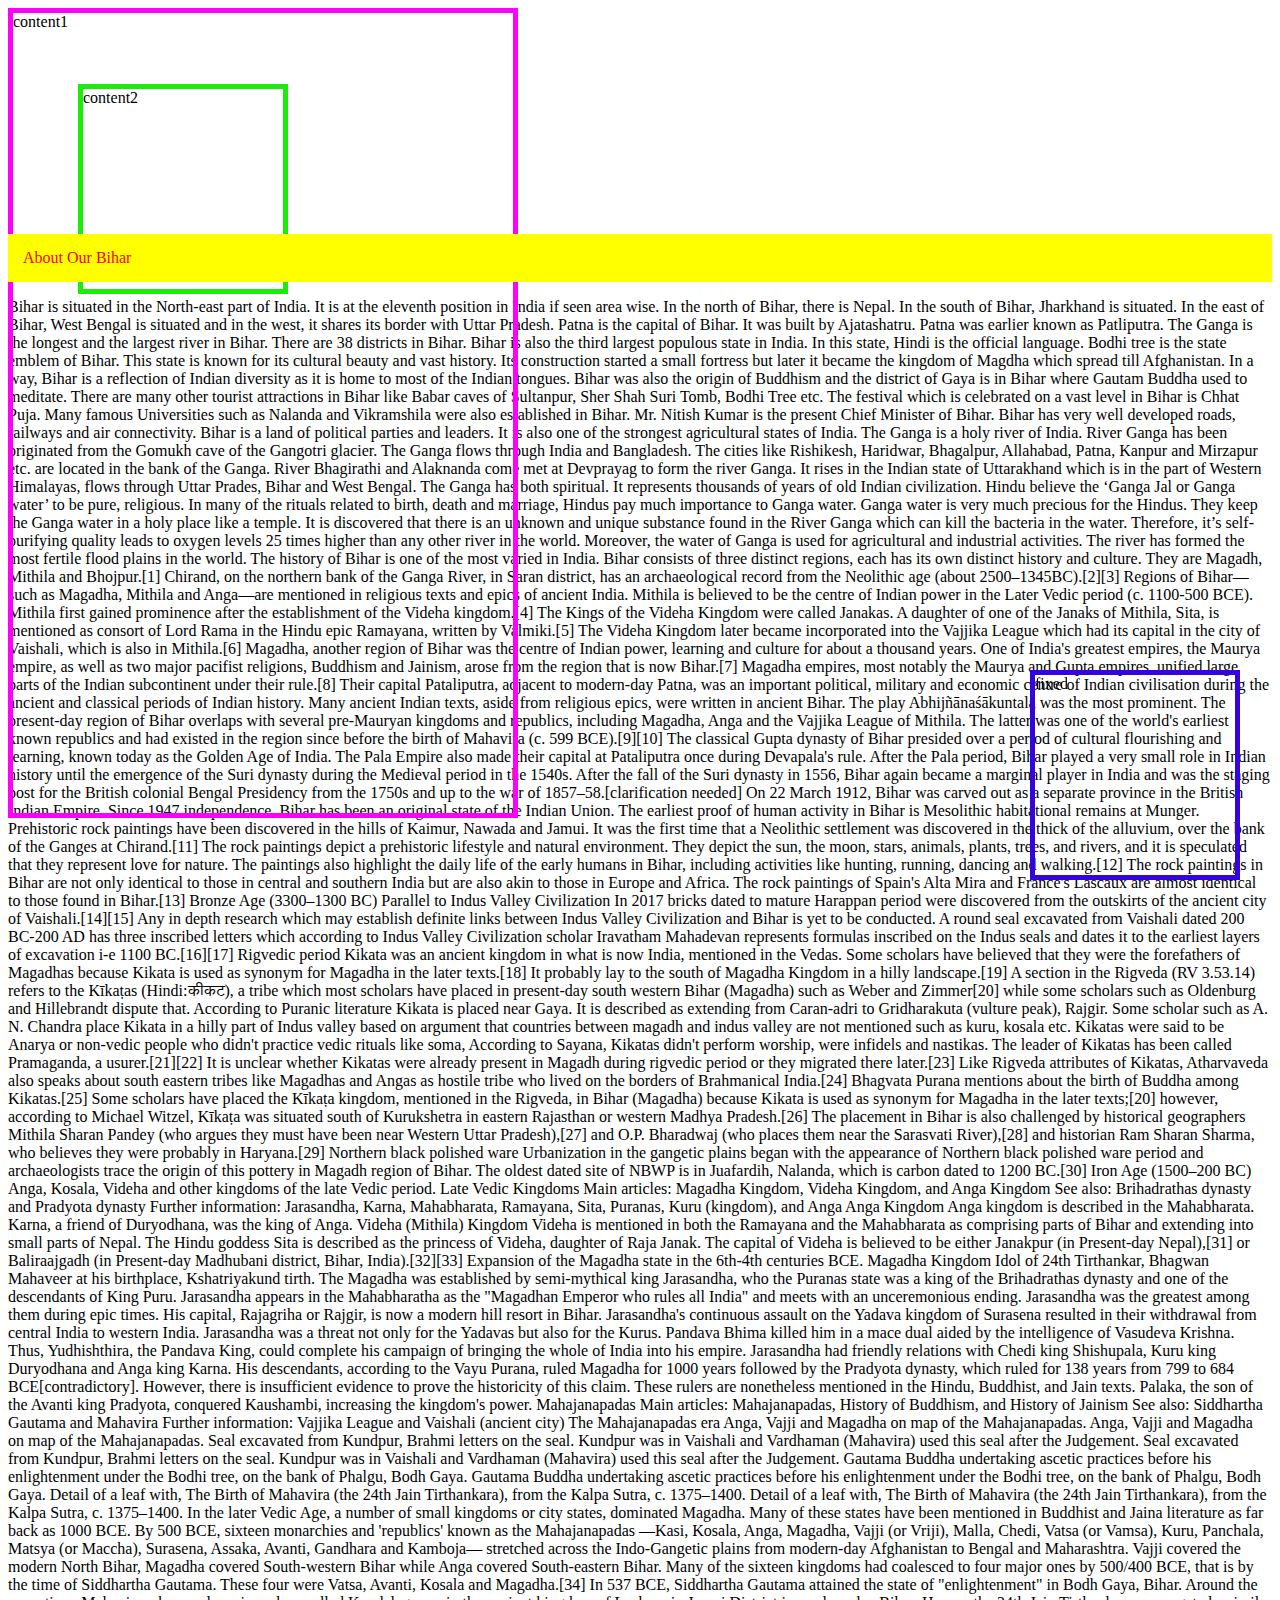
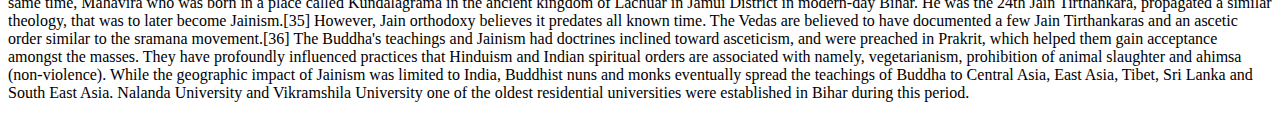
==== index.html @ ee97537b "Add files via upload" ====
<!DOCTYPE html>
<html lang="en">
<head>
    <meta charset="UTF-8">
    <meta http-equiv="X-UA-Compatible" content="IE=edge">
    <meta name="viewport" content="width=device-width, initial-scale=1.0">
    <title>Content Relative</title>
    <style>
        div.relative{
    width: 500px;
    height: 800px;
    border: 5px solid rgb(255, 0, 255);
   position: absolute;
}
div.absolute{
        width: 200px;
        height: 200px;
        border: 5px solid rgb(28, 236, 9);
        position: relative;
        top: 76px;
        left: 70px;
    }

    div.fixed{
        position: fixed;
        bottom: 20px;
        right: 40px;
        width: 200px;
        height: 200px;
        border: 5px solid rgb(51, 4, 223);
    } 

    p.sticky
    {
        background-color:yellow ;
        color:red;
        padding:15px;
        top:0px;
        position: sticky;
    
    </style>
   
</head>
<body>
    <div class="relative">content1</div>
    <div class="absolute">content2</div>
    <div class="fixed">fixed</div>
    <p class="sticky">About Our Bihar</p>
    <p>Bihar is situated in the North-east part of India. It is at the eleventh position in India if seen area wise. In the north of Bihar, there is Nepal. In the south of Bihar, Jharkhand is situated. In the east of Bihar, West Bengal is situated and in the west, it shares its border with Uttar Pradesh.

        Patna is the capital of Bihar. It was built by Ajatashatru. Patna was earlier known as Patliputra. The Ganga is the longest and the largest river in Bihar. There are 38 districts in Bihar.
        
        Bihar is also the third largest populous state in India. In this state, Hindi is the official language. Bodhi tree is the state emblem of Bihar. This state is known for its cultural beauty and vast history. Its construction started a small fortress but later it became the kingdom of Magdha which spread till Afghanistan.
        
        In a way, Bihar is a reflection of Indian diversity as it is home to most of the Indian tongues. Bihar was also the origin of Buddhism and the district of Gaya is in Bihar where Gautam Buddha used to meditate. There are many other tourist attractions in Bihar like Babar caves of Sultanpur, Sher Shah Suri Tomb, Bodhi Tree etc.
        
        The festival which is celebrated on a vast level in Bihar is Chhat Puja. Many famous Universities such as Nalanda and Vikramshila were also established in Bihar. Mr. Nitish Kumar is the present Chief Minister of Bihar.
        
        Bihar has very well developed roads, railways and air connectivity. Bihar is a land of political parties and leaders. It is also one of the strongest agricultural states of India.
        
        The Ganga is a holy river of India. River Ganga has been originated from the Gomukh cave of the Gangotri glacier.

The Ganga flows through India and Bangladesh. The cities like Rishikesh, Haridwar, Bhagalpur, Allahabad, Patna, Kanpur and Mirzapur etc. are located in the bank of the Ganga.

River Bhagirathi and Alaknanda come met at Devprayag to form the river Ganga. It rises in the Indian state of Uttarakhand which is in the part of Western Himalayas, flows through Uttar Prades, Bihar and West Bengal.

The Ganga has both spiritual. It represents thousands of years of old Indian civilization. Hindu believe the ‘Ganga Jal or Ganga water’ to be pure, religious. In many of the rituals related to birth, death and marriage, Hindus pay much importance to Ganga water. Ganga water is very much precious for the Hindus. They keep the Ganga water in a holy place like a temple.

It is discovered that there is an unknown and unique substance found in the River Ganga which can kill the bacteria in the water. Therefore, it’s self-purifying quality leads to oxygen levels 25 times higher than any other river in the world.

Moreover, the water of Ganga is used for agricultural and industrial activities. The river has formed the most fertile flood plains in the world.
The history of Bihar is one of the most varied in India. Bihar consists of three distinct regions, each has its own distinct history and culture. They are Magadh, Mithila and Bhojpur.[1] Chirand, on the northern bank of the Ganga River, in Saran district, has an archaeological record from the Neolithic age (about 2500–1345BC).[2][3] Regions of Bihar—such as Magadha, Mithila and Anga—are mentioned in religious texts and epics of ancient India. Mithila is believed to be the centre of Indian power in the Later Vedic period (c. 1100-500 BCE). Mithila first gained prominence after the establishment of the Videha kingdom.[4] The Kings of the Videha Kingdom were called Janakas. A daughter of one of the Janaks of Mithila, Sita, is mentioned as consort of Lord Rama in the Hindu epic Ramayana, written by Valmiki.[5] The Videha Kingdom later became incorporated into the Vajjika League which had its capital in the city of Vaishali, which is also in Mithila.[6]

Magadha, another region of Bihar was the centre of Indian power, learning and culture for about a thousand years. One of India's greatest empires, the Maurya empire, as well as two major pacifist religions, Buddhism and Jainism, arose from the region that is now Bihar.[7] Magadha empires, most notably the Maurya and Gupta empires, unified large parts of the Indian subcontinent under their rule.[8] Their capital Pataliputra, adjacent to modern-day Patna, was an important political, military and economic centre of Indian civilisation during the ancient and classical periods of Indian history. Many ancient Indian texts, aside from religious epics, were written in ancient Bihar. The play Abhijñānaśākuntala was the most prominent.

The present-day region of Bihar overlaps with several pre-Mauryan kingdoms and republics, including Magadha, Anga and the Vajjika League of Mithila. The latter was one of the world's earliest known republics and had existed in the region since before the birth of Mahavira (c. 599 BCE).[9][10] The classical Gupta dynasty of Bihar presided over a period of cultural flourishing and learning, known today as the Golden Age of India.

The Pala Empire also made their capital at Pataliputra once during Devapala's rule. After the Pala period, Bihar played a very small role in Indian history until the emergence of the Suri dynasty during the Medieval period in the 1540s. After the fall of the Suri dynasty in 1556, Bihar again became a marginal player in India and was the staging post for the British colonial Bengal Presidency from the 1750s and up to the war of 1857–58.[clarification needed] On 22 March 1912, Bihar was carved out as a separate province in the British Indian Empire. Since 1947 independence, Bihar has been an original state of the Indian Union. The earliest proof of human activity in Bihar is Mesolithic habitational remains at Munger.

Prehistoric rock paintings have been discovered in the hills of Kaimur, Nawada and Jamui. It was the first time that a Neolithic settlement was discovered in the thick of the alluvium, over the bank of the Ganges at Chirand.[11] The rock paintings depict a prehistoric lifestyle and natural environment. They depict the sun, the moon, stars, animals, plants, trees, and rivers, and it is speculated that they represent love for nature. The paintings also highlight the daily life of the early humans in Bihar, including activities like hunting, running, dancing and walking.[12] The rock paintings in Bihar are not only identical to those in central and southern India but are also akin to those in Europe and Africa. The rock paintings of Spain's Alta Mira and France's Lascaux are almost identical to those found in Bihar.[13]

Bronze Age (3300–1300 BC)
Parallel to Indus Valley Civilization
In 2017 bricks dated to mature Harappan period were discovered from the outskirts of the ancient city of Vaishali.[14][15] Any in depth research which may establish definite links between Indus Valley Civilization and Bihar is yet to be conducted. A round seal excavated from Vaishali dated 200 BC-200 AD has three inscribed letters which according to Indus Valley Civilization scholar Iravatham Mahadevan represents formulas inscribed on the Indus seals and dates it to the earliest layers of excavation i-e 1100 BC.[16][17]

Rigvedic period
Kikata was an ancient kingdom in what is now India, mentioned in the Vedas. Some scholars have believed that they were the forefathers of Magadhas because Kikata is used as synonym for Magadha in the later texts.[18] It probably lay to the south of Magadha Kingdom in a hilly landscape.[19] A section in the Rigveda (RV 3.53.14) refers to the Kīkaṭas (Hindi:कीकट), a tribe which most scholars have placed in present-day south western Bihar (Magadha) such as Weber and Zimmer[20] while some scholars such as Oldenburg and Hillebrandt dispute that. According to Puranic literature Kikata is placed near Gaya. It is described as extending from Caran-adri to Gridharakuta (vulture peak), Rajgir. Some scholar such as A. N. Chandra place Kikata in a hilly part of Indus valley based on argument that countries between magadh and indus valley are not mentioned such as kuru, kosala etc. Kikatas were said to be Anarya or non-vedic people who didn't practice vedic rituals like soma, According to Sayana, Kikatas didn't perform worship, were infidels and nastikas. The leader of Kikatas has been called Pramaganda, a usurer.[21][22] It is unclear whether Kikatas were already present in Magadh during rigvedic period or they migrated there later.[23] Like Rigveda attributes of Kikatas, Atharvaveda also speaks about south eastern tribes like Magadhas and Angas as hostile tribe who lived on the borders of Brahmanical India.[24] Bhagvata Purana mentions about the birth of Buddha among Kikatas.[25]  

Some scholars have placed the Kīkaṭa kingdom, mentioned in the Rigveda, in Bihar (Magadha) because Kikata is used as synonym for Magadha in the later texts;[20] however, according to Michael Witzel, Kīkaṭa was situated south of Kurukshetra in eastern Rajasthan or western Madhya Pradesh.[26] The placement in Bihar is also challenged by historical geographers Mithila Sharan Pandey (who argues they must have been near Western Uttar Pradesh),[27] and O.P. Bharadwaj (who places them near the Sarasvati River),[28] and historian Ram Sharan Sharma, who believes they were probably in Haryana.[29]

Northern black polished ware
Urbanization in the gangetic plains began with the appearance of Northern black polished ware period and archaeologists trace the origin of this pottery in Magadh region of Bihar. The oldest dated site of NBWP is in Juafardih, Nalanda, which is carbon dated to 1200 BC.[30]

Iron Age (1500–200 BC)

Anga, Kosala, Videha and other kingdoms of the late Vedic period.
Late Vedic Kingdoms
Main articles: Magadha Kingdom, Videha Kingdom, and Anga Kingdom
See also: Brihadrathas dynasty and Pradyota dynasty
Further information: Jarasandha, Karna, Mahabharata, Ramayana, Sita, Puranas, Kuru (kingdom), and Anga
Anga Kingdom
Anga kingdom is described in the Mahabharata. Karna, a friend of Duryodhana, was the king of Anga.

Videha (Mithila) Kingdom
Videha is mentioned in both the Ramayana and the Mahabharata as comprising parts of Bihar and extending into small parts of Nepal. The Hindu goddess Sita is described as the princess of Videha, daughter of Raja Janak. The capital of Videha is believed to be either Janakpur (in Present-day Nepal),[31] or Baliraajgadh (in Present-day Madhubani district, Bihar, India).[32][33]


Expansion of the Magadha state in the 6th-4th centuries BCE.
Magadha Kingdom

Idol of 24th Tirthankar, Bhagwan Mahaveer at his birthplace, Kshatriyakund tirth.
The Magadha was established by semi-mythical king Jarasandha, who the Puranas state was a king of the Brihadrathas dynasty and one of the descendants of King Puru. Jarasandha appears in the Mahabharatha as the "Magadhan Emperor who rules all India" and meets with an unceremonious ending. Jarasandha was the greatest among them during epic times. His capital, Rajagriha or Rajgir, is now a modern hill resort in Bihar. Jarasandha's continuous assault on the Yadava kingdom of Surasena resulted in their withdrawal from central India to western India. Jarasandha was a threat not only for the Yadavas but also for the Kurus. Pandava Bhima killed him in a mace dual aided by the intelligence of Vasudeva Krishna.

Thus, Yudhishthira, the Pandava King, could complete his campaign of bringing the whole of India into his empire. Jarasandha had friendly relations with Chedi king Shishupala, Kuru king Duryodhana and Anga king Karna. His descendants, according to the Vayu Purana, ruled Magadha for 1000 years followed by the Pradyota dynasty, which ruled for 138 years from 799 to 684 BCE[contradictory]. However, there is insufficient evidence to prove the historicity of this claim. These rulers are nonetheless mentioned in the Hindu, Buddhist, and Jain texts. Palaka, the son of the Avanti king Pradyota, conquered Kaushambi, increasing the kingdom's power.

Mahajanapadas
Main articles: Mahajanapadas, History of Buddhism, and History of Jainism
See also: Siddhartha Gautama and Mahavira
Further information: Vajjika League and Vaishali (ancient city)
The Mahajanapadas era
Anga, Vajji and Magadha on map of the Mahajanapadas.
Anga, Vajji and Magadha on map of the Mahajanapadas.

 
Seal excavated from Kundpur, Brahmi letters on the seal. Kundpur was in Vaishali and Vardhaman (Mahavira) used this seal after the Judgement.
Seal excavated from Kundpur, Brahmi letters on the seal. Kundpur was in Vaishali and Vardhaman (Mahavira) used this seal after the Judgement.

Gautama Buddha undertaking ascetic practices before his enlightenment under the Bodhi tree, on the bank of Phalgu, Bodh Gaya.
Gautama Buddha undertaking ascetic practices before his enlightenment under the Bodhi tree, on the bank of Phalgu, Bodh Gaya.

 
Detail of a leaf with, The Birth of Mahavira (the 24th Jain Tirthankara), from the Kalpa Sutra, c. 1375–1400.
Detail of a leaf with, The Birth of Mahavira (the 24th Jain Tirthankara), from the Kalpa Sutra, c. 1375–1400.

In the later Vedic Age, a number of small kingdoms or city states, dominated Magadha. Many of these states have been mentioned in Buddhist and Jaina literature as far back as 1000 BCE. By 500 BCE, sixteen monarchies and 'republics' known as the Mahajanapadas —Kasi, Kosala, Anga, Magadha, Vajji (or Vriji), Malla, Chedi, Vatsa (or Vamsa), Kuru, Panchala, Matsya (or Maccha), Surasena, Assaka, Avanti, Gandhara and Kamboja— stretched across the Indo-Gangetic plains from modern-day Afghanistan to Bengal and Maharashtra. Vajji covered the modern North Bihar, Magadha covered South-western Bihar while Anga covered South-eastern Bihar. Many of the sixteen kingdoms had coalesced to four major ones by 500/400 BCE, that is by the time of Siddhartha Gautama. These four were Vatsa, Avanti, Kosala and Magadha.[34] In 537 BCE, Siddhartha Gautama attained the state of "enlightenment" in Bodh Gaya, Bihar. Around the same time, Mahavira who was born in a place called Kundalagrama in the ancient kingdom of Lachuar in Jamui District in modern-day Bihar. He was the 24th Jain Tirthankara, propagated a similar theology, that was to later become Jainism.[35] However, Jain orthodoxy believes it predates all known time. The Vedas are believed to have documented a few Jain Tirthankaras and an ascetic order similar to the sramana movement.[36] The Buddha's teachings and Jainism had doctrines inclined toward asceticism, and were preached in Prakrit, which helped them gain acceptance amongst the masses. They have profoundly influenced practices that Hinduism and Indian spiritual orders are associated with namely, vegetarianism, prohibition of animal slaughter and ahimsa (non-violence).

While the geographic impact of Jainism was limited to India, Buddhist nuns and monks eventually spread the teachings of Buddha to Central Asia, East Asia, Tibet, Sri Lanka and South East Asia. Nalanda University and Vikramshila University one of the oldest residential universities were established in Bihar during this period.  </p>
</body>
</html>
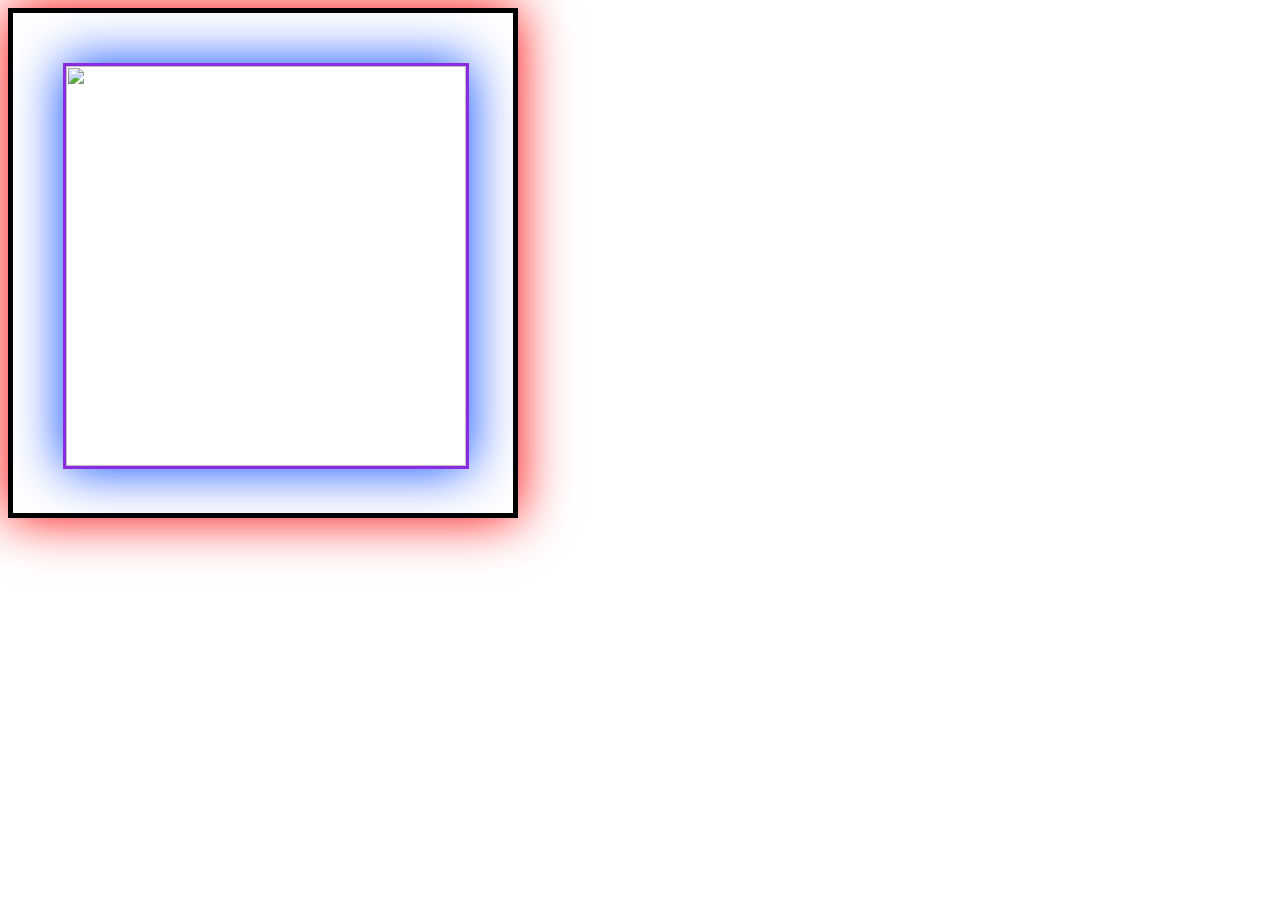
==== commit 19d2b319: "Add files via upload" ====
--- a/index.html
+++ b/index.html
@@ -4,136 +4,16 @@
     <meta charset="UTF-8">
     <meta http-equiv="X-UA-Compatible" content="IE=edge">
     <meta name="viewport" content="width=device-width, initial-scale=1.0">
-    <title>Content Relative</title>
-    <style>
-        div.relative{
-    width: 500px;
-    height: 800px;
-    border: 5px solid rgb(255, 0, 255);
-   position: absolute;
-}
-div.absolute{
-        width: 200px;
-        height: 200px;
-        border: 5px solid rgb(28, 236, 9);
-        position: relative;
-        top: 76px;
-        left: 70px;
-    }
+    <title>Photoshadaw</title>
+   <link rel="stylesheet" href="style.css">
+</head>
 
-    div.fixed{
-        position: fixed;
-        bottom: 20px;
-        right: 40px;
-        width: 200px;
-        height: 200px;
-        border: 5px solid rgb(51, 4, 223);
-    } 
+    
 
-    p.sticky
-    {
-        background-color:yellow ;
-        color:red;
-        padding:15px;
-        top:0px;
-        position: sticky;
+<body>
+    <div>
+        <img src="./photo/Amit3.jpg" height="400" width="400"/>
+    </div>
     
-    </style>
-   
-</head>
-<body>
-    <div class="relative">content1</div>
-    <div class="absolute">content2</div>
-    <div class="fixed">fixed</div>
-    <p class="sticky">About Our Bihar</p>
-    <p>Bihar is situated in the North-east part of India. It is at the eleventh position in India if seen area wise. In the north of Bihar, there is Nepal. In the south of Bihar, Jharkhand is situated. In the east of Bihar, West Bengal is situated and in the west, it shares its border with Uttar Pradesh.
-
-        Patna is the capital of Bihar. It was built by Ajatashatru. Patna was earlier known as Patliputra. The Ganga is the longest and the largest river in Bihar. There are 38 districts in Bihar.
-        
-        Bihar is also the third largest populous state in India. In this state, Hindi is the official language. Bodhi tree is the state emblem of Bihar. This state is known for its cultural beauty and vast history. Its construction started a small fortress but later it became the kingdom of Magdha which spread till Afghanistan.
-        
-        In a way, Bihar is a reflection of Indian diversity as it is home to most of the Indian tongues. Bihar was also the origin of Buddhism and the district of Gaya is in Bihar where Gautam Buddha used to meditate. There are many other tourist attractions in Bihar like Babar caves of Sultanpur, Sher Shah Suri Tomb, Bodhi Tree etc.
-        
-        The festival which is celebrated on a vast level in Bihar is Chhat Puja. Many famous Universities such as Nalanda and Vikramshila were also established in Bihar. Mr. Nitish Kumar is the present Chief Minister of Bihar.
-        
-        Bihar has very well developed roads, railways and air connectivity. Bihar is a land of political parties and leaders. It is also one of the strongest agricultural states of India.
-        
-        The Ganga is a holy river of India. River Ganga has been originated from the Gomukh cave of the Gangotri glacier.
-
-The Ganga flows through India and Bangladesh. The cities like Rishikesh, Haridwar, Bhagalpur, Allahabad, Patna, Kanpur and Mirzapur etc. are located in the bank of the Ganga.
-
-River Bhagirathi and Alaknanda come met at Devprayag to form the river Ganga. It rises in the Indian state of Uttarakhand which is in the part of Western Himalayas, flows through Uttar Prades, Bihar and West Bengal.
-
-The Ganga has both spiritual. It represents thousands of years of old Indian civilization. Hindu believe the ‘Ganga Jal or Ganga water’ to be pure, religious. In many of the rituals related to birth, death and marriage, Hindus pay much importance to Ganga water. Ganga water is very much precious for the Hindus. They keep the Ganga water in a holy place like a temple.
-
-It is discovered that there is an unknown and unique substance found in the River Ganga which can kill the bacteria in the water. Therefore, it’s self-purifying quality leads to oxygen levels 25 times higher than any other river in the world.
-
-Moreover, the water of Ganga is used for agricultural and industrial activities. The river has formed the most fertile flood plains in the world.
-The history of Bihar is one of the most varied in India. Bihar consists of three distinct regions, each has its own distinct history and culture. They are Magadh, Mithila and Bhojpur.[1] Chirand, on the northern bank of the Ganga River, in Saran district, has an archaeological record from the Neolithic age (about 2500–1345BC).[2][3] Regions of Bihar—such as Magadha, Mithila and Anga—are mentioned in religious texts and epics of ancient India. Mithila is believed to be the centre of Indian power in the Later Vedic period (c. 1100-500 BCE). Mithila first gained prominence after the establishment of the Videha kingdom.[4] The Kings of the Videha Kingdom were called Janakas. A daughter of one of the Janaks of Mithila, Sita, is mentioned as consort of Lord Rama in the Hindu epic Ramayana, written by Valmiki.[5] The Videha Kingdom later became incorporated into the Vajjika League which had its capital in the city of Vaishali, which is also in Mithila.[6]
-
-Magadha, another region of Bihar was the centre of Indian power, learning and culture for about a thousand years. One of India's greatest empires, the Maurya empire, as well as two major pacifist religions, Buddhism and Jainism, arose from the region that is now Bihar.[7] Magadha empires, most notably the Maurya and Gupta empires, unified large parts of the Indian subcontinent under their rule.[8] Their capital Pataliputra, adjacent to modern-day Patna, was an important political, military and economic centre of Indian civilisation during the ancient and classical periods of Indian history. Many ancient Indian texts, aside from religious epics, were written in ancient Bihar. The play Abhijñānaśākuntala was the most prominent.
-
-The present-day region of Bihar overlaps with several pre-Mauryan kingdoms and republics, including Magadha, Anga and the Vajjika League of Mithila. The latter was one of the world's earliest known republics and had existed in the region since before the birth of Mahavira (c. 599 BCE).[9][10] The classical Gupta dynasty of Bihar presided over a period of cultural flourishing and learning, known today as the Golden Age of India.
-
-The Pala Empire also made their capital at Pataliputra once during Devapala's rule. After the Pala period, Bihar played a very small role in Indian history until the emergence of the Suri dynasty during the Medieval period in the 1540s. After the fall of the Suri dynasty in 1556, Bihar again became a marginal player in India and was the staging post for the British colonial Bengal Presidency from the 1750s and up to the war of 1857–58.[clarification needed] On 22 March 1912, Bihar was carved out as a separate province in the British Indian Empire. Since 1947 independence, Bihar has been an original state of the Indian Union. The earliest proof of human activity in Bihar is Mesolithic habitational remains at Munger.
-
-Prehistoric rock paintings have been discovered in the hills of Kaimur, Nawada and Jamui. It was the first time that a Neolithic settlement was discovered in the thick of the alluvium, over the bank of the Ganges at Chirand.[11] The rock paintings depict a prehistoric lifestyle and natural environment. They depict the sun, the moon, stars, animals, plants, trees, and rivers, and it is speculated that they represent love for nature. The paintings also highlight the daily life of the early humans in Bihar, including activities like hunting, running, dancing and walking.[12] The rock paintings in Bihar are not only identical to those in central and southern India but are also akin to those in Europe and Africa. The rock paintings of Spain's Alta Mira and France's Lascaux are almost identical to those found in Bihar.[13]
-
-Bronze Age (3300–1300 BC)
-Parallel to Indus Valley Civilization
-In 2017 bricks dated to mature Harappan period were discovered from the outskirts of the ancient city of Vaishali.[14][15] Any in depth research which may establish definite links between Indus Valley Civilization and Bihar is yet to be conducted. A round seal excavated from Vaishali dated 200 BC-200 AD has three inscribed letters which according to Indus Valley Civilization scholar Iravatham Mahadevan represents formulas inscribed on the Indus seals and dates it to the earliest layers of excavation i-e 1100 BC.[16][17]
-
-Rigvedic period
-Kikata was an ancient kingdom in what is now India, mentioned in the Vedas. Some scholars have believed that they were the forefathers of Magadhas because Kikata is used as synonym for Magadha in the later texts.[18] It probably lay to the south of Magadha Kingdom in a hilly landscape.[19] A section in the Rigveda (RV 3.53.14) refers to the Kīkaṭas (Hindi:कीकट), a tribe which most scholars have placed in present-day south western Bihar (Magadha) such as Weber and Zimmer[20] while some scholars such as Oldenburg and Hillebrandt dispute that. According to Puranic literature Kikata is placed near Gaya. It is described as extending from Caran-adri to Gridharakuta (vulture peak), Rajgir. Some scholar such as A. N. Chandra place Kikata in a hilly part of Indus valley based on argument that countries between magadh and indus valley are not mentioned such as kuru, kosala etc. Kikatas were said to be Anarya or non-vedic people who didn't practice vedic rituals like soma, According to Sayana, Kikatas didn't perform worship, were infidels and nastikas. The leader of Kikatas has been called Pramaganda, a usurer.[21][22] It is unclear whether Kikatas were already present in Magadh during rigvedic period or they migrated there later.[23] Like Rigveda attributes of Kikatas, Atharvaveda also speaks about south eastern tribes like Magadhas and Angas as hostile tribe who lived on the borders of Brahmanical India.[24] Bhagvata Purana mentions about the birth of Buddha among Kikatas.[25]  
-
-Some scholars have placed the Kīkaṭa kingdom, mentioned in the Rigveda, in Bihar (Magadha) because Kikata is used as synonym for Magadha in the later texts;[20] however, according to Michael Witzel, Kīkaṭa was situated south of Kurukshetra in eastern Rajasthan or western Madhya Pradesh.[26] The placement in Bihar is also challenged by historical geographers Mithila Sharan Pandey (who argues they must have been near Western Uttar Pradesh),[27] and O.P. Bharadwaj (who places them near the Sarasvati River),[28] and historian Ram Sharan Sharma, who believes they were probably in Haryana.[29]
-
-Northern black polished ware
-Urbanization in the gangetic plains began with the appearance of Northern black polished ware period and archaeologists trace the origin of this pottery in Magadh region of Bihar. The oldest dated site of NBWP is in Juafardih, Nalanda, which is carbon dated to 1200 BC.[30]
-
-Iron Age (1500–200 BC)
-
-Anga, Kosala, Videha and other kingdoms of the late Vedic period.
-Late Vedic Kingdoms
-Main articles: Magadha Kingdom, Videha Kingdom, and Anga Kingdom
-See also: Brihadrathas dynasty and Pradyota dynasty
-Further information: Jarasandha, Karna, Mahabharata, Ramayana, Sita, Puranas, Kuru (kingdom), and Anga
-Anga Kingdom
-Anga kingdom is described in the Mahabharata. Karna, a friend of Duryodhana, was the king of Anga.
-
-Videha (Mithila) Kingdom
-Videha is mentioned in both the Ramayana and the Mahabharata as comprising parts of Bihar and extending into small parts of Nepal. The Hindu goddess Sita is described as the princess of Videha, daughter of Raja Janak. The capital of Videha is believed to be either Janakpur (in Present-day Nepal),[31] or Baliraajgadh (in Present-day Madhubani district, Bihar, India).[32][33]
-
-
-Expansion of the Magadha state in the 6th-4th centuries BCE.
-Magadha Kingdom
-
-Idol of 24th Tirthankar, Bhagwan Mahaveer at his birthplace, Kshatriyakund tirth.
-The Magadha was established by semi-mythical king Jarasandha, who the Puranas state was a king of the Brihadrathas dynasty and one of the descendants of King Puru. Jarasandha appears in the Mahabharatha as the "Magadhan Emperor who rules all India" and meets with an unceremonious ending. Jarasandha was the greatest among them during epic times. His capital, Rajagriha or Rajgir, is now a modern hill resort in Bihar. Jarasandha's continuous assault on the Yadava kingdom of Surasena resulted in their withdrawal from central India to western India. Jarasandha was a threat not only for the Yadavas but also for the Kurus. Pandava Bhima killed him in a mace dual aided by the intelligence of Vasudeva Krishna.
-
-Thus, Yudhishthira, the Pandava King, could complete his campaign of bringing the whole of India into his empire. Jarasandha had friendly relations with Chedi king Shishupala, Kuru king Duryodhana and Anga king Karna. His descendants, according to the Vayu Purana, ruled Magadha for 1000 years followed by the Pradyota dynasty, which ruled for 138 years from 799 to 684 BCE[contradictory]. However, there is insufficient evidence to prove the historicity of this claim. These rulers are nonetheless mentioned in the Hindu, Buddhist, and Jain texts. Palaka, the son of the Avanti king Pradyota, conquered Kaushambi, increasing the kingdom's power.
-
-Mahajanapadas
-Main articles: Mahajanapadas, History of Buddhism, and History of Jainism
-See also: Siddhartha Gautama and Mahavira
-Further information: Vajjika League and Vaishali (ancient city)
-The Mahajanapadas era
-Anga, Vajji and Magadha on map of the Mahajanapadas.
-Anga, Vajji and Magadha on map of the Mahajanapadas.
-
- 
-Seal excavated from Kundpur, Brahmi letters on the seal. Kundpur was in Vaishali and Vardhaman (Mahavira) used this seal after the Judgement.
-Seal excavated from Kundpur, Brahmi letters on the seal. Kundpur was in Vaishali and Vardhaman (Mahavira) used this seal after the Judgement.
-
-Gautama Buddha undertaking ascetic practices before his enlightenment under the Bodhi tree, on the bank of Phalgu, Bodh Gaya.
-Gautama Buddha undertaking ascetic practices before his enlightenment under the Bodhi tree, on the bank of Phalgu, Bodh Gaya.
-
- 
-Detail of a leaf with, The Birth of Mahavira (the 24th Jain Tirthankara), from the Kalpa Sutra, c. 1375–1400.
-Detail of a leaf with, The Birth of Mahavira (the 24th Jain Tirthankara), from the Kalpa Sutra, c. 1375–1400.
-
-In the later Vedic Age, a number of small kingdoms or city states, dominated Magadha. Many of these states have been mentioned in Buddhist and Jaina literature as far back as 1000 BCE. By 500 BCE, sixteen monarchies and 'republics' known as the Mahajanapadas —Kasi, Kosala, Anga, Magadha, Vajji (or Vriji), Malla, Chedi, Vatsa (or Vamsa), Kuru, Panchala, Matsya (or Maccha), Surasena, Assaka, Avanti, Gandhara and Kamboja— stretched across the Indo-Gangetic plains from modern-day Afghanistan to Bengal and Maharashtra. Vajji covered the modern North Bihar, Magadha covered South-western Bihar while Anga covered South-eastern Bihar. Many of the sixteen kingdoms had coalesced to four major ones by 500/400 BCE, that is by the time of Siddhartha Gautama. These four were Vatsa, Avanti, Kosala and Magadha.[34] In 537 BCE, Siddhartha Gautama attained the state of "enlightenment" in Bodh Gaya, Bihar. Around the same time, Mahavira who was born in a place called Kundalagrama in the ancient kingdom of Lachuar in Jamui District in modern-day Bihar. He was the 24th Jain Tirthankara, propagated a similar theology, that was to later become Jainism.[35] However, Jain orthodoxy believes it predates all known time. The Vedas are believed to have documented a few Jain Tirthankaras and an ascetic order similar to the sramana movement.[36] The Buddha's teachings and Jainism had doctrines inclined toward asceticism, and were preached in Prakrit, which helped them gain acceptance amongst the masses. They have profoundly influenced practices that Hinduism and Indian spiritual orders are associated with namely, vegetarianism, prohibition of animal slaughter and ahimsa (non-violence).
-
-While the geographic impact of Jainism was limited to India, Buddhist nuns and monks eventually spread the teachings of Buddha to Central Asia, East Asia, Tibet, Sri Lanka and South East Asia. Nalanda University and Vikramshila University one of the oldest residential universities were established in Bihar during this period.  </p>
 </body>
-</html>+</html>             
--- a/style.css
+++ b/style.css
@@ -0,0 +1,12 @@
+div{
+    width: 400px;
+    height: 400px;
+    border: 5px solid black;
+    padding: 50px;
+    box-shadow: 0px 0px 50px red;
+}
+
+img{
+    border: 3px solid blueviolet;
+    box-shadow: 0px 0px 50px rgb(0, 68, 255);
+}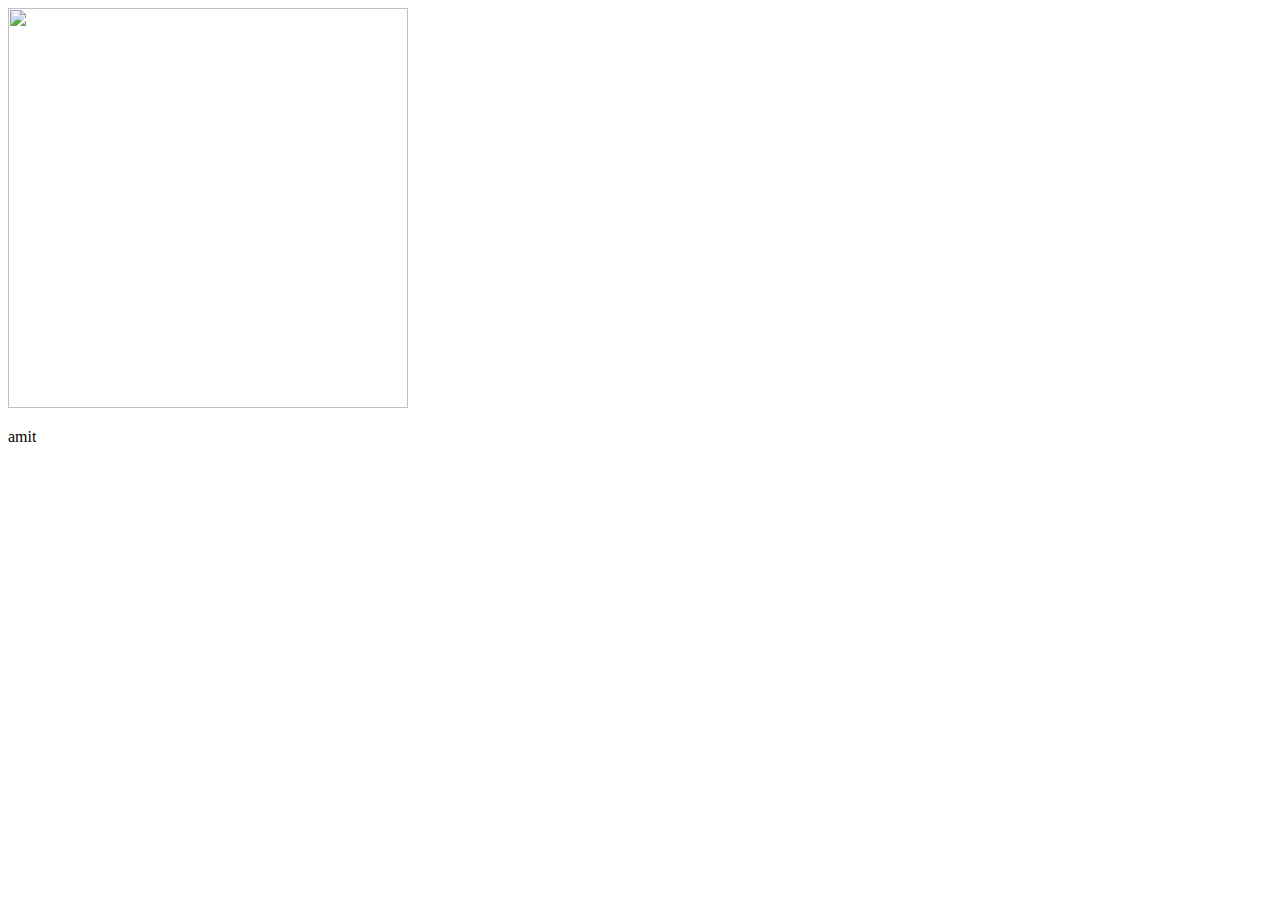
==== commit 9a70365a: "Update index.html" ====
--- a/index.html
+++ b/index.html
@@ -14,6 +14,7 @@
     <div>
         <img src="./photo/Amit3.jpg" height="400" width="400"/>
     </div>
+    <p>amit</p>
     
 </body>
 </html>             
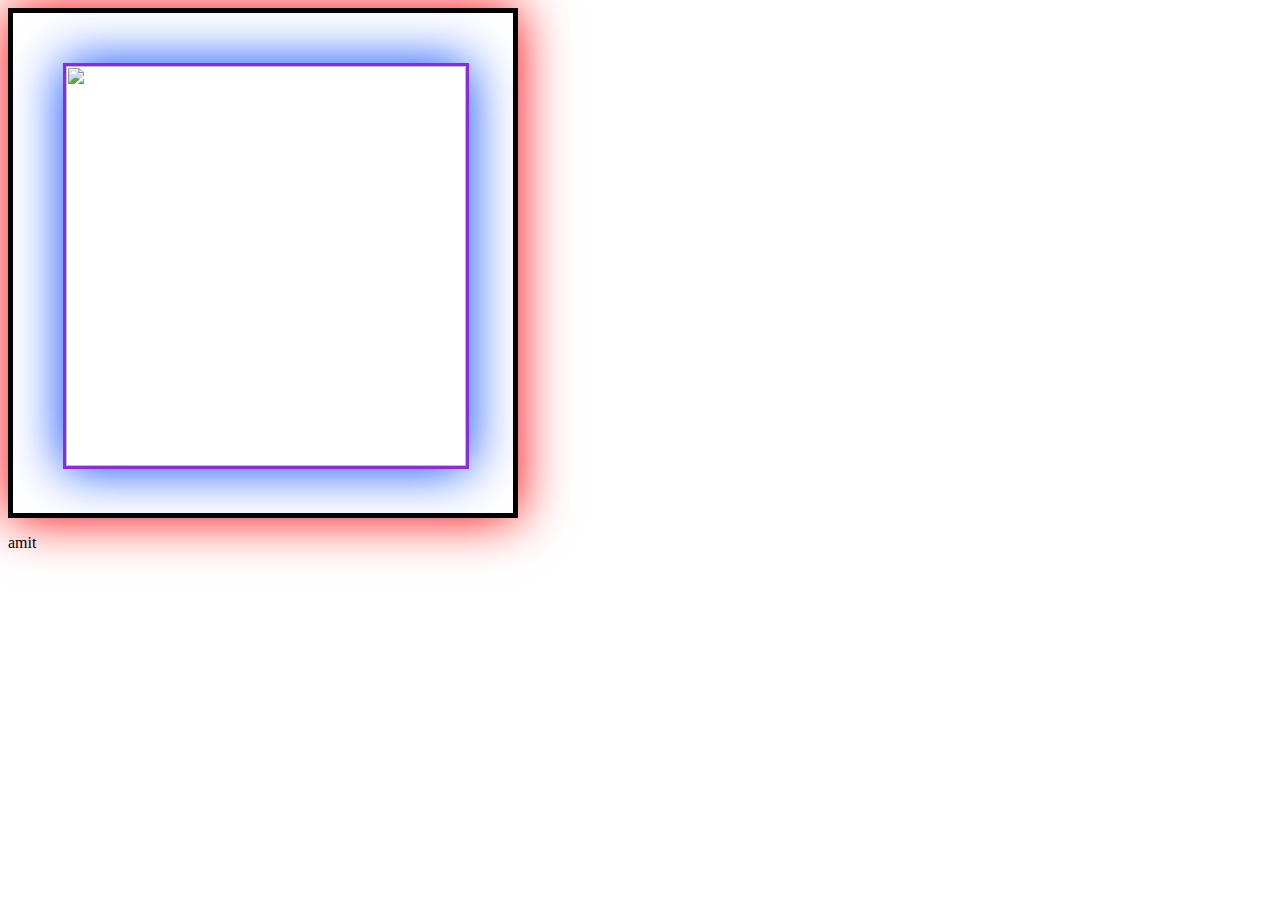
==== commit 04614e3a: "Update index.html" ====
--- a/index.html
+++ b/index.html
@@ -12,7 +12,7 @@
 
 <body>
     <div>
-        <img src="./photo/Amit3.jpg" height="400" width="400"/>
+        <img src="Amit3.jpg" height="400" width="400"/>
     </div>
     <p>amit</p>
     
--- a/style.css
+++ b/style.css
@@ -0,0 +1,12 @@
+div{
+    width: 400px;
+    height: 400px;
+    border: 5px solid black;
+    padding: 50px;
+    box-shadow: 0px 0px 50px red;
+}
+
+img{
+    border: 3px solid blueviolet;
+    box-shadow: 0px 0px 50px rgb(0, 68, 255);
+}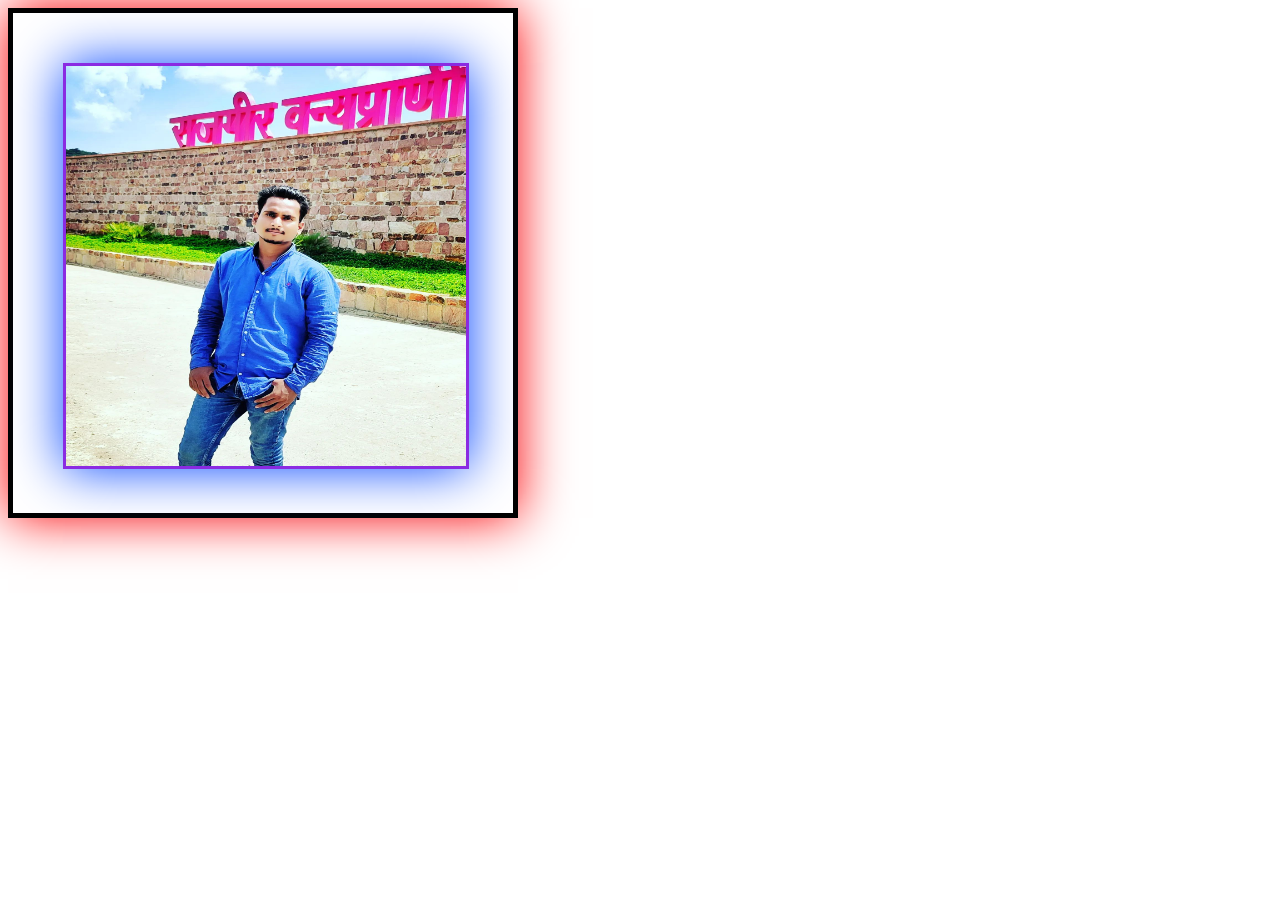
==== commit 7a57d560: "Update index.html" ====
--- a/index.html
+++ b/index.html
@@ -14,7 +14,6 @@
     <div>
         <img src="Amit3.jpg" height="400" width="400"/>
     </div>
-    <p>amit</p>
-    
+        
 </body>
 </html>             
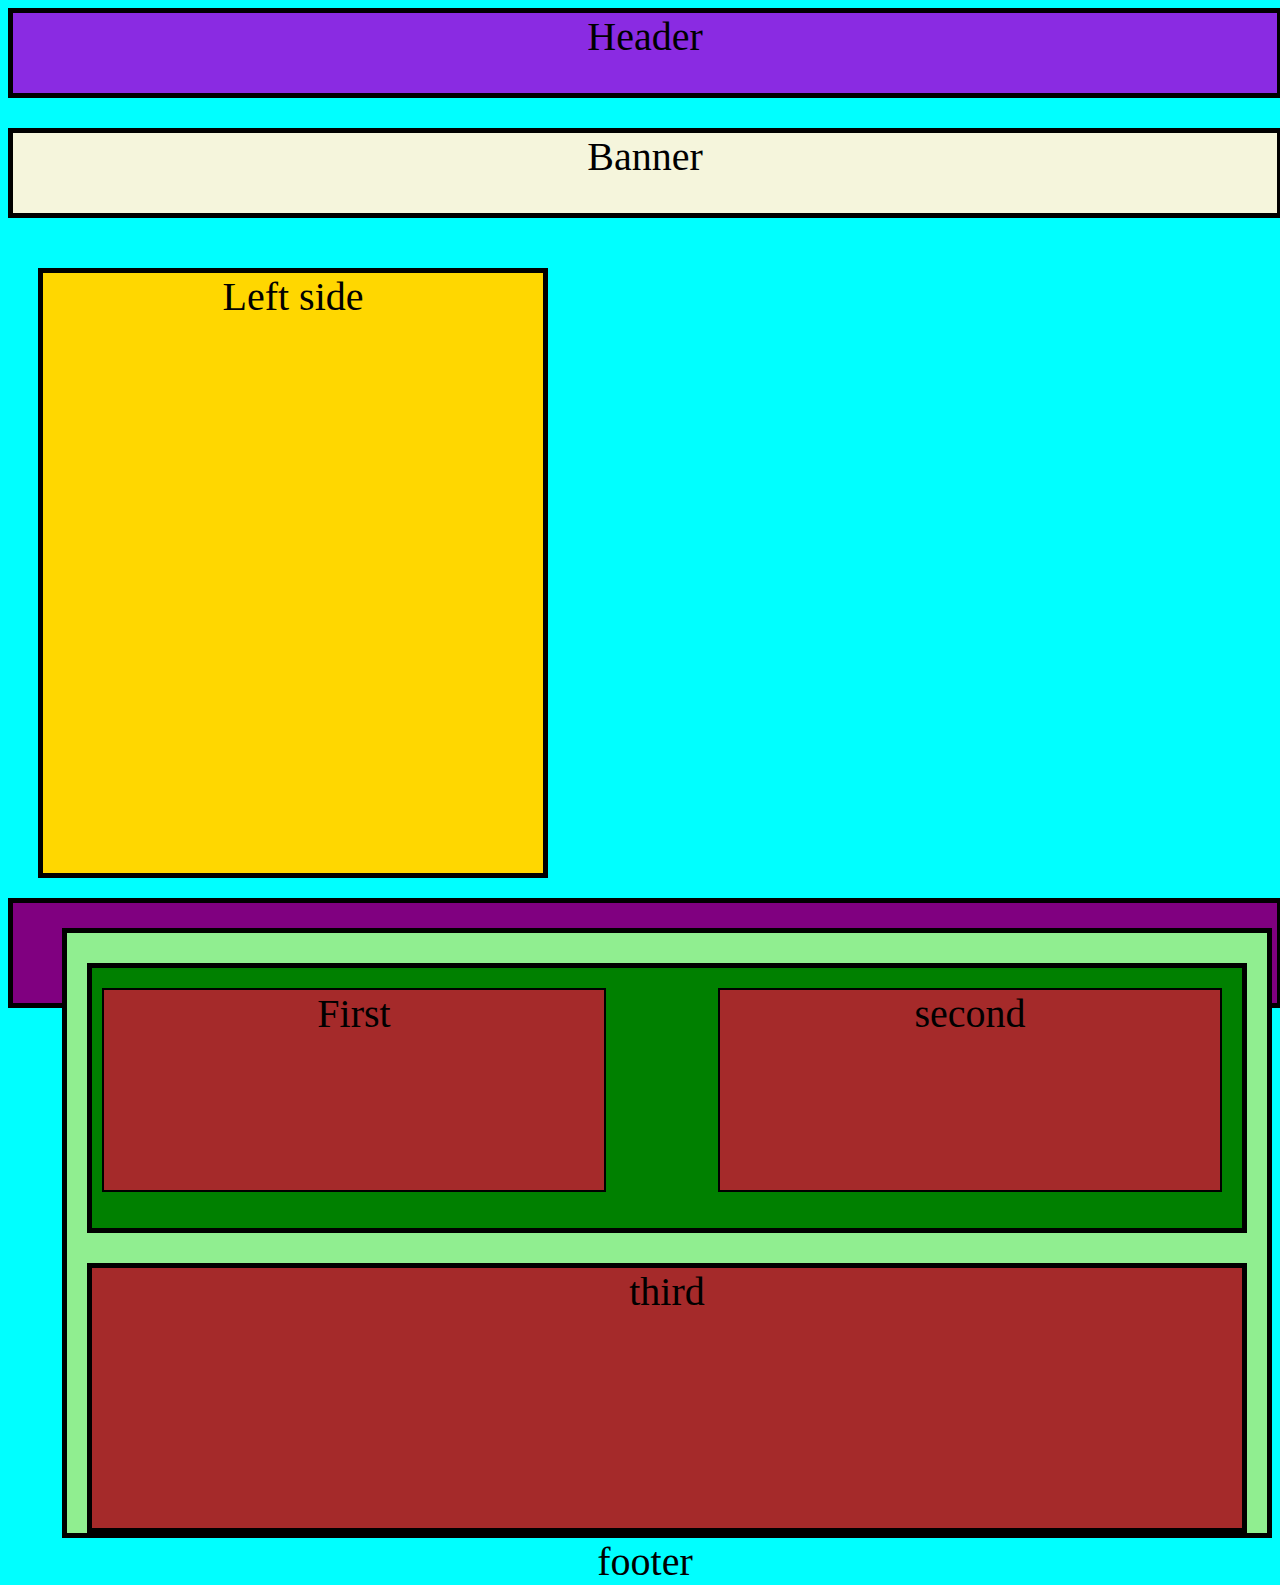
==== commit 788ffa86: "Add files via upload" ====
--- a/index.html
+++ b/index.html
@@ -4,16 +4,21 @@
     <meta charset="UTF-8">
     <meta http-equiv="X-UA-Compatible" content="IE=edge">
     <meta name="viewport" content="width=device-width, initial-scale=1.0">
-    <title>Photoshadaw</title>
-   <link rel="stylesheet" href="style.css">
+    <title>Containerbox</title>
+    <link href="./style.css" rel="stylesheet">
 </head>
-
+<body>
     
-
-<body>
-    <div>
-        <img src="Amit3.jpg" height="400" width="400"/>
-    </div>
-        
-</body>
-</html>             
+        <div class="header">Header</div>
+        <div class="banner">Banner</div>
+        <div class="leftside">Left side</div>
+        <div class="content">
+            <div class="four">
+                <div class="first">First</div>
+                <div class="second">second</div>
+            </div>
+            <div class="third">third</div>
+        </div>
+       <div class="footer">footer</div>
+    
+</html>--- a/style.css
+++ b/style.css
@@ -1,12 +1,75 @@
-div{
-    width: 400px;
-    height: 400px;
-    border: 5px solid black;
-    padding: 50px;
-    box-shadow: 0px 0px 50px red;
-}
+body{background-color: aqua;}
 
-img{
-    border: 3px solid blueviolet;
-    box-shadow: 0px 0px 50px rgb(0, 68, 255);
-}+       .header{height: 80px;
+              width: 100%;
+              border: 5px solid black;
+            text-align: center;
+          background-color: blueviolet;
+          font-size: 40px;}
+        .banner{height: 80px;
+                width: 100%;
+                border: 5px solid black;
+                margin-top: 30px;
+                text-align: center;
+              background-color: beige;
+              font-size: 40px;}
+          .leftside{height:600px;
+                   width: 500px;
+                   float: left;
+                   border: 5px solid black; 
+                   margin-top: 50px;
+                   margin-left: 30px;
+                   text-align: center;
+                  background-color: gold;
+                  font-size: 40px;}
+            .content{height: 600px;
+                  width: 1200px;
+                  border: 5px solid black; 
+                 margin-top: 50px;
+                 border: 5px solid black;
+                float: right; 
+              background-color: lightgreen;}
+            .four{height: 260px;
+                  width: 1150px;
+                  border: 5px solid black;
+                  margin-top: 30px;
+                  margin-left: 20px;
+                background-color: green;}
+            .third{height: 260px;
+                   width: 1150px;
+                    border: 5px solid black;
+                  margin-top: 30px;
+                  margin-left: 20px;
+                  margin-bottom: 15px;
+                  text-align: center;
+                background-color: brown;
+                font-size: 40px;}
+
+            .footer{width: 100%;
+                    height: 100px;
+                   margin-top: 680px;
+                   border: 5px solid black;
+                   text-align: center;
+                  background-color: purple;
+                  font-size: 40px;}
+
+
+          .first{height: 200px;
+                 width: 500px;
+                border: 2px solid black;
+                margin-left: 10px;
+                float: left;
+                 margin-top: 20px;
+                 text-align: center;
+                background-color: brown;
+                font-size: 40px;}
+
+            .second{height: 200px;
+                  width: 500px;
+                 border: 2px solid black;
+                 float: right;
+                margin-right: 20px;
+                margin-top: 20px;
+                text-align: center;
+                background-color: brown;
+                font-size: 40px;}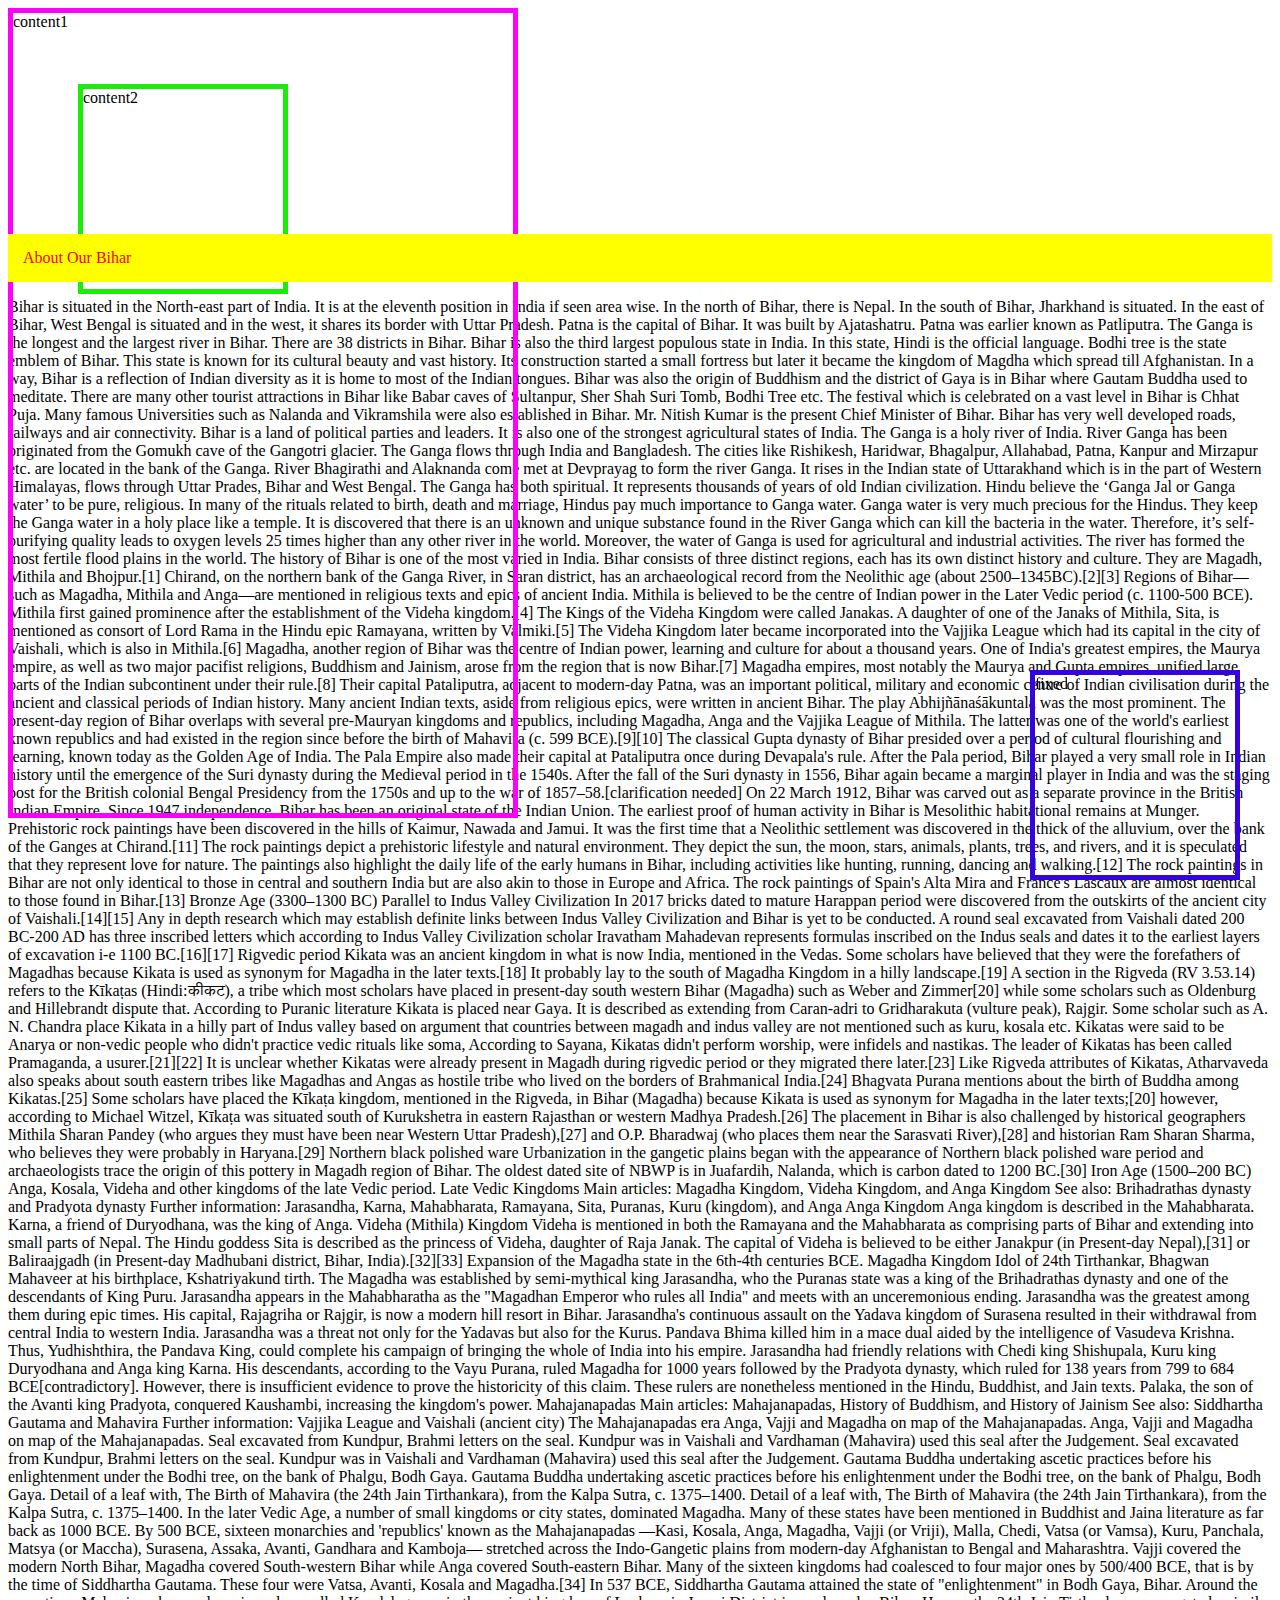
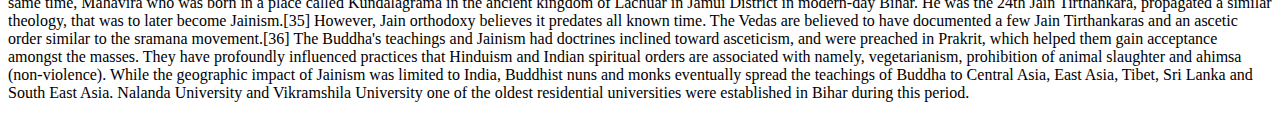
==== commit 78b9bb3a: "Add files via upload" ====
--- a/index.html
+++ b/index.html
@@ -4,21 +4,136 @@
     <meta charset="UTF-8">
     <meta http-equiv="X-UA-Compatible" content="IE=edge">
     <meta name="viewport" content="width=device-width, initial-scale=1.0">
-    <title>Containerbox</title>
-    <link href="./style.css" rel="stylesheet">
+    <title>Content Relative</title>
+    <style>
+        div.relative{
+    width: 500px;
+    height: 800px;
+    border: 5px solid rgb(255, 0, 255);
+   position: absolute;
+}
+div.absolute{
+        width: 200px;
+        height: 200px;
+        border: 5px solid rgb(28, 236, 9);
+        position: relative;
+        top: 76px;
+        left: 70px;
+    }
+
+    div.fixed{
+        position: fixed;
+        bottom: 20px;
+        right: 40px;
+        width: 200px;
+        height: 200px;
+        border: 5px solid rgb(51, 4, 223);
+    } 
+
+    p.sticky
+    {
+        background-color:yellow ;
+        color:red;
+        padding:15px;
+        top:0px;
+        position: sticky;
+    
+    </style>
+   
 </head>
 <body>
-    
-        <div class="header">Header</div>
-        <div class="banner">Banner</div>
-        <div class="leftside">Left side</div>
-        <div class="content">
-            <div class="four">
-                <div class="first">First</div>
-                <div class="second">second</div>
-            </div>
-            <div class="third">third</div>
-        </div>
-       <div class="footer">footer</div>
-    
+    <div class="relative">content1</div>
+    <div class="absolute">content2</div>
+    <div class="fixed">fixed</div>
+    <p class="sticky">About Our Bihar</p>
+    <p>Bihar is situated in the North-east part of India. It is at the eleventh position in India if seen area wise. In the north of Bihar, there is Nepal. In the south of Bihar, Jharkhand is situated. In the east of Bihar, West Bengal is situated and in the west, it shares its border with Uttar Pradesh.
+
+        Patna is the capital of Bihar. It was built by Ajatashatru. Patna was earlier known as Patliputra. The Ganga is the longest and the largest river in Bihar. There are 38 districts in Bihar.
+        
+        Bihar is also the third largest populous state in India. In this state, Hindi is the official language. Bodhi tree is the state emblem of Bihar. This state is known for its cultural beauty and vast history. Its construction started a small fortress but later it became the kingdom of Magdha which spread till Afghanistan.
+        
+        In a way, Bihar is a reflection of Indian diversity as it is home to most of the Indian tongues. Bihar was also the origin of Buddhism and the district of Gaya is in Bihar where Gautam Buddha used to meditate. There are many other tourist attractions in Bihar like Babar caves of Sultanpur, Sher Shah Suri Tomb, Bodhi Tree etc.
+        
+        The festival which is celebrated on a vast level in Bihar is Chhat Puja. Many famous Universities such as Nalanda and Vikramshila were also established in Bihar. Mr. Nitish Kumar is the present Chief Minister of Bihar.
+        
+        Bihar has very well developed roads, railways and air connectivity. Bihar is a land of political parties and leaders. It is also one of the strongest agricultural states of India.
+        
+        The Ganga is a holy river of India. River Ganga has been originated from the Gomukh cave of the Gangotri glacier.
+
+The Ganga flows through India and Bangladesh. The cities like Rishikesh, Haridwar, Bhagalpur, Allahabad, Patna, Kanpur and Mirzapur etc. are located in the bank of the Ganga.
+
+River Bhagirathi and Alaknanda come met at Devprayag to form the river Ganga. It rises in the Indian state of Uttarakhand which is in the part of Western Himalayas, flows through Uttar Prades, Bihar and West Bengal.
+
+The Ganga has both spiritual. It represents thousands of years of old Indian civilization. Hindu believe the ‘Ganga Jal or Ganga water’ to be pure, religious. In many of the rituals related to birth, death and marriage, Hindus pay much importance to Ganga water. Ganga water is very much precious for the Hindus. They keep the Ganga water in a holy place like a temple.
+
+It is discovered that there is an unknown and unique substance found in the River Ganga which can kill the bacteria in the water. Therefore, it’s self-purifying quality leads to oxygen levels 25 times higher than any other river in the world.
+
+Moreover, the water of Ganga is used for agricultural and industrial activities. The river has formed the most fertile flood plains in the world.
+The history of Bihar is one of the most varied in India. Bihar consists of three distinct regions, each has its own distinct history and culture. They are Magadh, Mithila and Bhojpur.[1] Chirand, on the northern bank of the Ganga River, in Saran district, has an archaeological record from the Neolithic age (about 2500–1345BC).[2][3] Regions of Bihar—such as Magadha, Mithila and Anga—are mentioned in religious texts and epics of ancient India. Mithila is believed to be the centre of Indian power in the Later Vedic period (c. 1100-500 BCE). Mithila first gained prominence after the establishment of the Videha kingdom.[4] The Kings of the Videha Kingdom were called Janakas. A daughter of one of the Janaks of Mithila, Sita, is mentioned as consort of Lord Rama in the Hindu epic Ramayana, written by Valmiki.[5] The Videha Kingdom later became incorporated into the Vajjika League which had its capital in the city of Vaishali, which is also in Mithila.[6]
+
+Magadha, another region of Bihar was the centre of Indian power, learning and culture for about a thousand years. One of India's greatest empires, the Maurya empire, as well as two major pacifist religions, Buddhism and Jainism, arose from the region that is now Bihar.[7] Magadha empires, most notably the Maurya and Gupta empires, unified large parts of the Indian subcontinent under their rule.[8] Their capital Pataliputra, adjacent to modern-day Patna, was an important political, military and economic centre of Indian civilisation during the ancient and classical periods of Indian history. Many ancient Indian texts, aside from religious epics, were written in ancient Bihar. The play Abhijñānaśākuntala was the most prominent.
+
+The present-day region of Bihar overlaps with several pre-Mauryan kingdoms and republics, including Magadha, Anga and the Vajjika League of Mithila. The latter was one of the world's earliest known republics and had existed in the region since before the birth of Mahavira (c. 599 BCE).[9][10] The classical Gupta dynasty of Bihar presided over a period of cultural flourishing and learning, known today as the Golden Age of India.
+
+The Pala Empire also made their capital at Pataliputra once during Devapala's rule. After the Pala period, Bihar played a very small role in Indian history until the emergence of the Suri dynasty during the Medieval period in the 1540s. After the fall of the Suri dynasty in 1556, Bihar again became a marginal player in India and was the staging post for the British colonial Bengal Presidency from the 1750s and up to the war of 1857–58.[clarification needed] On 22 March 1912, Bihar was carved out as a separate province in the British Indian Empire. Since 1947 independence, Bihar has been an original state of the Indian Union. The earliest proof of human activity in Bihar is Mesolithic habitational remains at Munger.
+
+Prehistoric rock paintings have been discovered in the hills of Kaimur, Nawada and Jamui. It was the first time that a Neolithic settlement was discovered in the thick of the alluvium, over the bank of the Ganges at Chirand.[11] The rock paintings depict a prehistoric lifestyle and natural environment. They depict the sun, the moon, stars, animals, plants, trees, and rivers, and it is speculated that they represent love for nature. The paintings also highlight the daily life of the early humans in Bihar, including activities like hunting, running, dancing and walking.[12] The rock paintings in Bihar are not only identical to those in central and southern India but are also akin to those in Europe and Africa. The rock paintings of Spain's Alta Mira and France's Lascaux are almost identical to those found in Bihar.[13]
+
+Bronze Age (3300–1300 BC)
+Parallel to Indus Valley Civilization
+In 2017 bricks dated to mature Harappan period were discovered from the outskirts of the ancient city of Vaishali.[14][15] Any in depth research which may establish definite links between Indus Valley Civilization and Bihar is yet to be conducted. A round seal excavated from Vaishali dated 200 BC-200 AD has three inscribed letters which according to Indus Valley Civilization scholar Iravatham Mahadevan represents formulas inscribed on the Indus seals and dates it to the earliest layers of excavation i-e 1100 BC.[16][17]
+
+Rigvedic period
+Kikata was an ancient kingdom in what is now India, mentioned in the Vedas. Some scholars have believed that they were the forefathers of Magadhas because Kikata is used as synonym for Magadha in the later texts.[18] It probably lay to the south of Magadha Kingdom in a hilly landscape.[19] A section in the Rigveda (RV 3.53.14) refers to the Kīkaṭas (Hindi:कीकट), a tribe which most scholars have placed in present-day south western Bihar (Magadha) such as Weber and Zimmer[20] while some scholars such as Oldenburg and Hillebrandt dispute that. According to Puranic literature Kikata is placed near Gaya. It is described as extending from Caran-adri to Gridharakuta (vulture peak), Rajgir. Some scholar such as A. N. Chandra place Kikata in a hilly part of Indus valley based on argument that countries between magadh and indus valley are not mentioned such as kuru, kosala etc. Kikatas were said to be Anarya or non-vedic people who didn't practice vedic rituals like soma, According to Sayana, Kikatas didn't perform worship, were infidels and nastikas. The leader of Kikatas has been called Pramaganda, a usurer.[21][22] It is unclear whether Kikatas were already present in Magadh during rigvedic period or they migrated there later.[23] Like Rigveda attributes of Kikatas, Atharvaveda also speaks about south eastern tribes like Magadhas and Angas as hostile tribe who lived on the borders of Brahmanical India.[24] Bhagvata Purana mentions about the birth of Buddha among Kikatas.[25]  
+
+Some scholars have placed the Kīkaṭa kingdom, mentioned in the Rigveda, in Bihar (Magadha) because Kikata is used as synonym for Magadha in the later texts;[20] however, according to Michael Witzel, Kīkaṭa was situated south of Kurukshetra in eastern Rajasthan or western Madhya Pradesh.[26] The placement in Bihar is also challenged by historical geographers Mithila Sharan Pandey (who argues they must have been near Western Uttar Pradesh),[27] and O.P. Bharadwaj (who places them near the Sarasvati River),[28] and historian Ram Sharan Sharma, who believes they were probably in Haryana.[29]
+
+Northern black polished ware
+Urbanization in the gangetic plains began with the appearance of Northern black polished ware period and archaeologists trace the origin of this pottery in Magadh region of Bihar. The oldest dated site of NBWP is in Juafardih, Nalanda, which is carbon dated to 1200 BC.[30]
+
+Iron Age (1500–200 BC)
+
+Anga, Kosala, Videha and other kingdoms of the late Vedic period.
+Late Vedic Kingdoms
+Main articles: Magadha Kingdom, Videha Kingdom, and Anga Kingdom
+See also: Brihadrathas dynasty and Pradyota dynasty
+Further information: Jarasandha, Karna, Mahabharata, Ramayana, Sita, Puranas, Kuru (kingdom), and Anga
+Anga Kingdom
+Anga kingdom is described in the Mahabharata. Karna, a friend of Duryodhana, was the king of Anga.
+
+Videha (Mithila) Kingdom
+Videha is mentioned in both the Ramayana and the Mahabharata as comprising parts of Bihar and extending into small parts of Nepal. The Hindu goddess Sita is described as the princess of Videha, daughter of Raja Janak. The capital of Videha is believed to be either Janakpur (in Present-day Nepal),[31] or Baliraajgadh (in Present-day Madhubani district, Bihar, India).[32][33]
+
+
+Expansion of the Magadha state in the 6th-4th centuries BCE.
+Magadha Kingdom
+
+Idol of 24th Tirthankar, Bhagwan Mahaveer at his birthplace, Kshatriyakund tirth.
+The Magadha was established by semi-mythical king Jarasandha, who the Puranas state was a king of the Brihadrathas dynasty and one of the descendants of King Puru. Jarasandha appears in the Mahabharatha as the "Magadhan Emperor who rules all India" and meets with an unceremonious ending. Jarasandha was the greatest among them during epic times. His capital, Rajagriha or Rajgir, is now a modern hill resort in Bihar. Jarasandha's continuous assault on the Yadava kingdom of Surasena resulted in their withdrawal from central India to western India. Jarasandha was a threat not only for the Yadavas but also for the Kurus. Pandava Bhima killed him in a mace dual aided by the intelligence of Vasudeva Krishna.
+
+Thus, Yudhishthira, the Pandava King, could complete his campaign of bringing the whole of India into his empire. Jarasandha had friendly relations with Chedi king Shishupala, Kuru king Duryodhana and Anga king Karna. His descendants, according to the Vayu Purana, ruled Magadha for 1000 years followed by the Pradyota dynasty, which ruled for 138 years from 799 to 684 BCE[contradictory]. However, there is insufficient evidence to prove the historicity of this claim. These rulers are nonetheless mentioned in the Hindu, Buddhist, and Jain texts. Palaka, the son of the Avanti king Pradyota, conquered Kaushambi, increasing the kingdom's power.
+
+Mahajanapadas
+Main articles: Mahajanapadas, History of Buddhism, and History of Jainism
+See also: Siddhartha Gautama and Mahavira
+Further information: Vajjika League and Vaishali (ancient city)
+The Mahajanapadas era
+Anga, Vajji and Magadha on map of the Mahajanapadas.
+Anga, Vajji and Magadha on map of the Mahajanapadas.
+
+ 
+Seal excavated from Kundpur, Brahmi letters on the seal. Kundpur was in Vaishali and Vardhaman (Mahavira) used this seal after the Judgement.
+Seal excavated from Kundpur, Brahmi letters on the seal. Kundpur was in Vaishali and Vardhaman (Mahavira) used this seal after the Judgement.
+
+Gautama Buddha undertaking ascetic practices before his enlightenment under the Bodhi tree, on the bank of Phalgu, Bodh Gaya.
+Gautama Buddha undertaking ascetic practices before his enlightenment under the Bodhi tree, on the bank of Phalgu, Bodh Gaya.
+
+ 
+Detail of a leaf with, The Birth of Mahavira (the 24th Jain Tirthankara), from the Kalpa Sutra, c. 1375–1400.
+Detail of a leaf with, The Birth of Mahavira (the 24th Jain Tirthankara), from the Kalpa Sutra, c. 1375–1400.
+
+In the later Vedic Age, a number of small kingdoms or city states, dominated Magadha. Many of these states have been mentioned in Buddhist and Jaina literature as far back as 1000 BCE. By 500 BCE, sixteen monarchies and 'republics' known as the Mahajanapadas —Kasi, Kosala, Anga, Magadha, Vajji (or Vriji), Malla, Chedi, Vatsa (or Vamsa), Kuru, Panchala, Matsya (or Maccha), Surasena, Assaka, Avanti, Gandhara and Kamboja— stretched across the Indo-Gangetic plains from modern-day Afghanistan to Bengal and Maharashtra. Vajji covered the modern North Bihar, Magadha covered South-western Bihar while Anga covered South-eastern Bihar. Many of the sixteen kingdoms had coalesced to four major ones by 500/400 BCE, that is by the time of Siddhartha Gautama. These four were Vatsa, Avanti, Kosala and Magadha.[34] In 537 BCE, Siddhartha Gautama attained the state of "enlightenment" in Bodh Gaya, Bihar. Around the same time, Mahavira who was born in a place called Kundalagrama in the ancient kingdom of Lachuar in Jamui District in modern-day Bihar. He was the 24th Jain Tirthankara, propagated a similar theology, that was to later become Jainism.[35] However, Jain orthodoxy believes it predates all known time. The Vedas are believed to have documented a few Jain Tirthankaras and an ascetic order similar to the sramana movement.[36] The Buddha's teachings and Jainism had doctrines inclined toward asceticism, and were preached in Prakrit, which helped them gain acceptance amongst the masses. They have profoundly influenced practices that Hinduism and Indian spiritual orders are associated with namely, vegetarianism, prohibition of animal slaughter and ahimsa (non-violence).
+
+While the geographic impact of Jainism was limited to India, Buddhist nuns and monks eventually spread the teachings of Buddha to Central Asia, East Asia, Tibet, Sri Lanka and South East Asia. Nalanda University and Vikramshila University one of the oldest residential universities were established in Bihar during this period.  </p>
+</body>
 </html>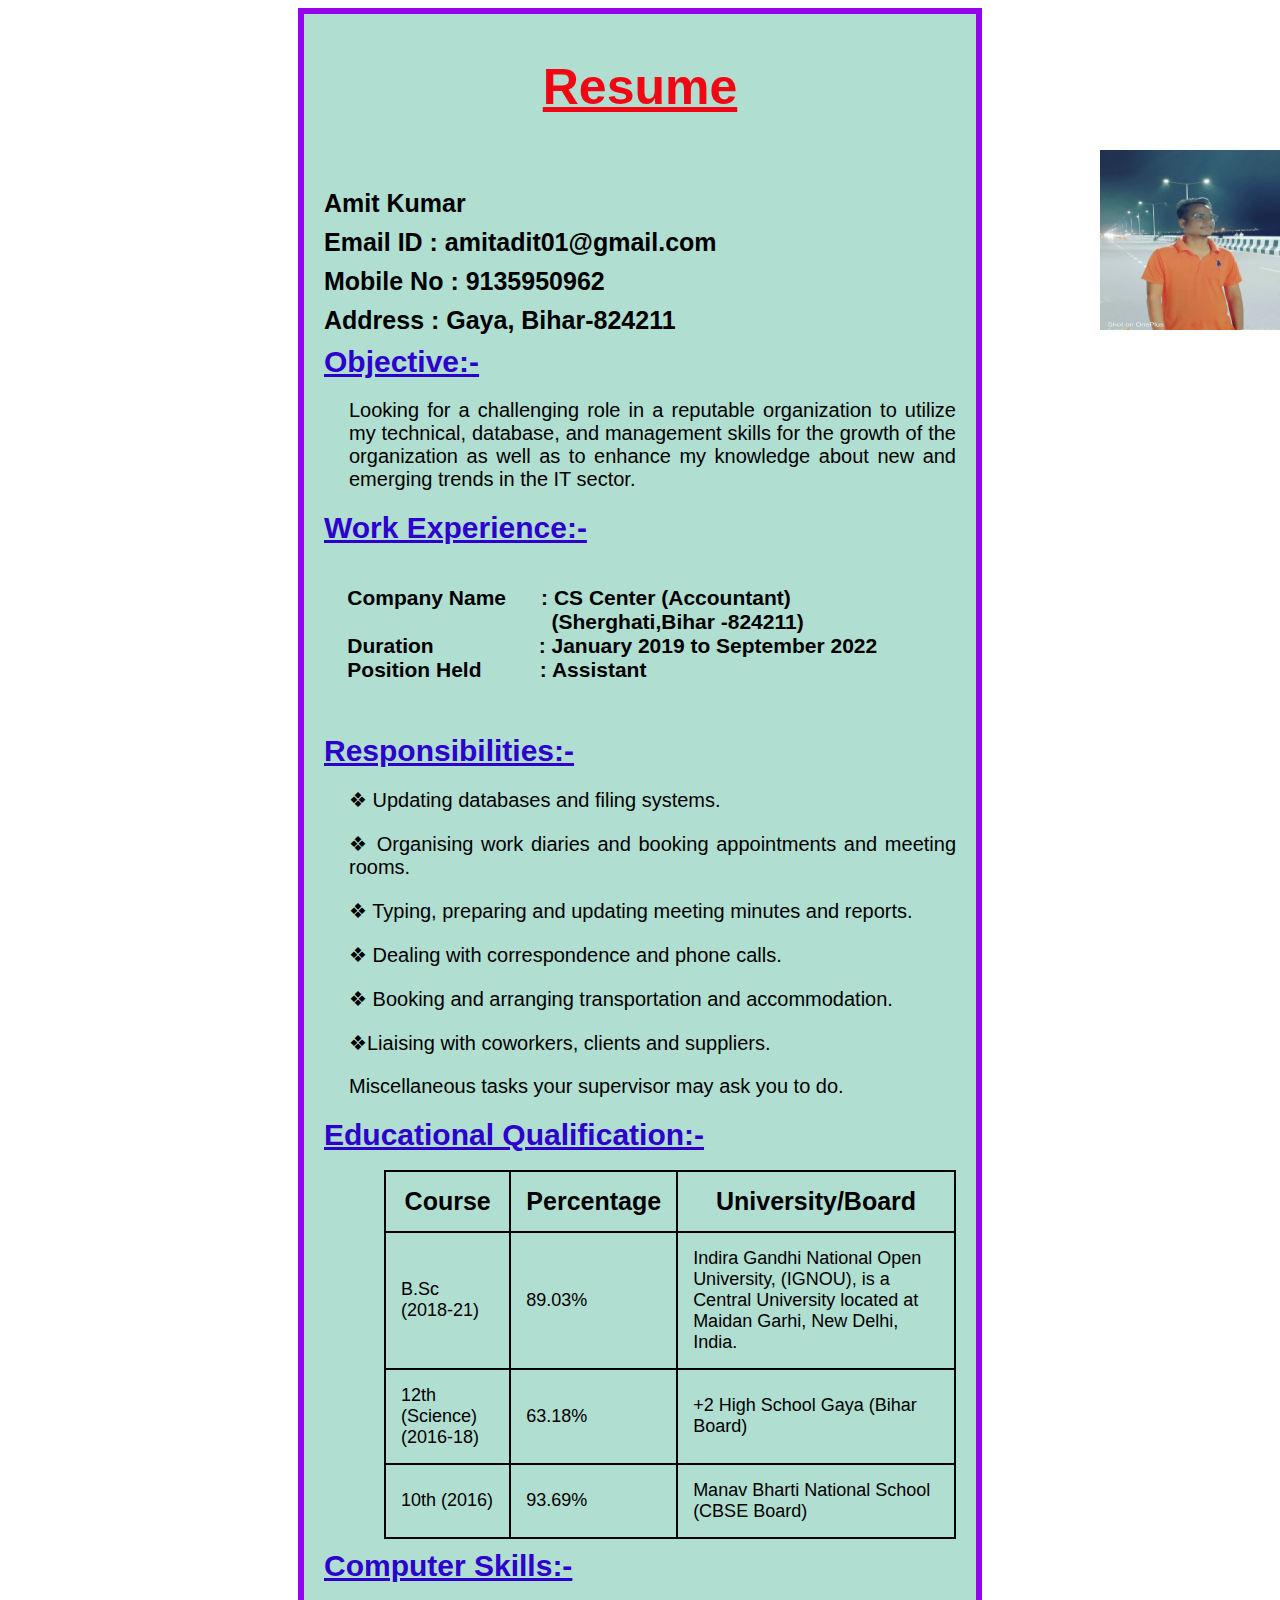
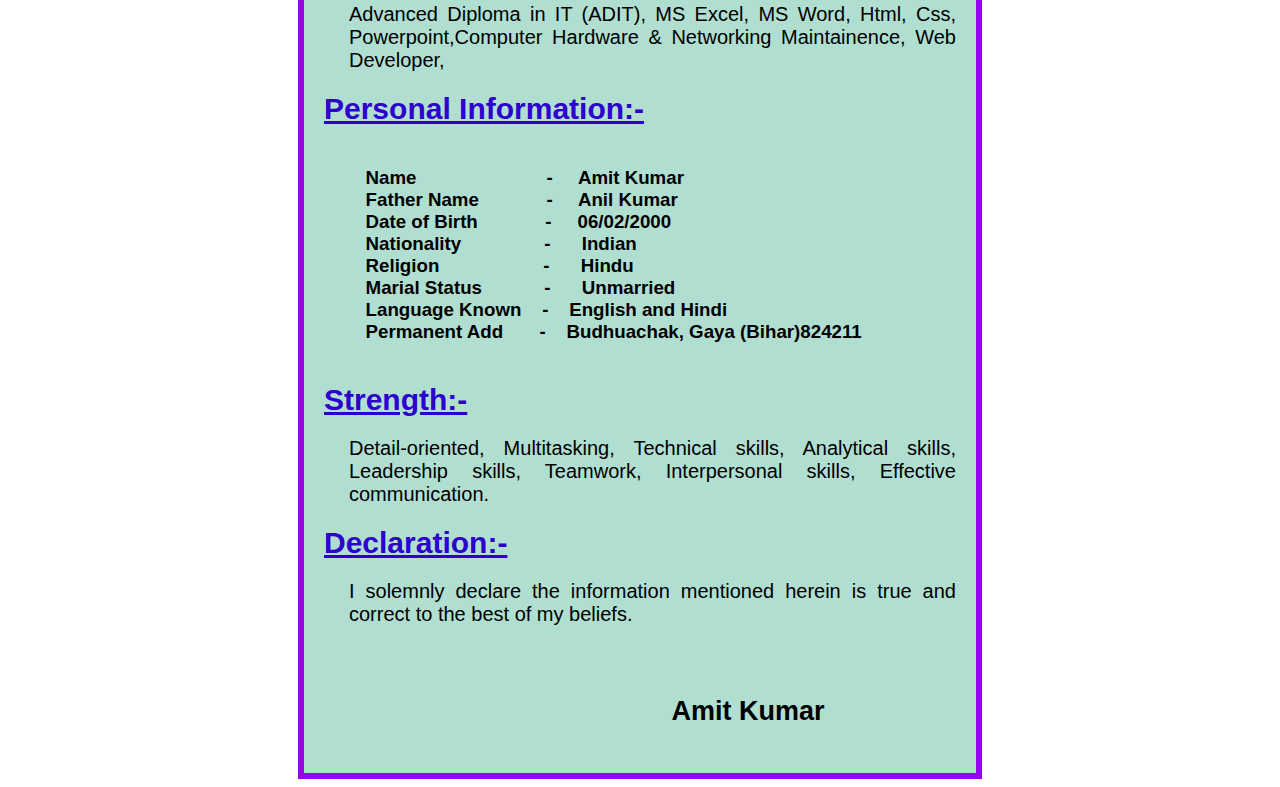
==== commit b6dcfbaf: "Add files via upload" ====
--- a/index.html
+++ b/index.html
@@ -1,139 +1,174 @@
 <!DOCTYPE html>
 <html lang="en">
+
 <head>
     <meta charset="UTF-8">
     <meta http-equiv="X-UA-Compatible" content="IE=edge">
     <meta name="viewport" content="width=device-width, initial-scale=1.0">
-    <title>Content Relative</title>
+    <title>Resume</title>
     <style>
-        div.relative{
-    width: 500px;
-    height: 800px;
-    border: 5px solid rgb(255, 0, 255);
-   position: absolute;
+        * {
+    font-family: sans-serif;
 }
-div.absolute{
-        width: 200px;
-        height: 200px;
-        border: 5px solid rgb(28, 236, 9);
-        position: relative;
-        top: 76px;
-        left: 70px;
+
+    #main {
+        height: 1200;
+        width: 50%;
+        border: 6px solid rgb(150, 4, 235);
+        padding: 10px 20px;
+        margin: 0 auto;
+        background-color: rgba(120, 199, 175, 0.584);
     }
 
-    div.fixed{
-        position: fixed;
-        bottom: 20px;
-        right: 40px;
-        width: 200px;
-        height: 200px;
-        border: 5px solid rgb(51, 4, 223);
-    } 
+    h1 {
+        text-align: center;
+        color: rgb(241, 7, 19);
+        font-size: 50px;
+        text-decoration: underline;
+        padding: 0 0 40px 0;
+    }
 
-    p.sticky
-    {
-        background-color:yellow ;
-        color:red;
-        padding:15px;
-        top:0px;
-        position: sticky;
-    
+    .intro {
+        font-size: 25px;
+        margin: 10px 0;
+
+    }
+
+    .head {
+        color: rgb(45, 0, 206);
+        font-size: 30px;
+        margin: 10px 0 0 0;
+        text-decoration: underline;
+
+    }
+
+    p {
+        font-size: 20px;
+        margin-left: 25px;
+        text-align: justify;
+    }
+
+    img {
+        position: absolute;
+        top: 150px;
+        left: 1100px;
+    }
+
+    #company {
+        font-size: 21px;
+    }
+
+    h4 {
+        font-size: 27px;
+        margin-left: 55%;
+        color: rgb(0, 0, 0);
+        margin-top: 70px;
+
+    }
+
+    table,th,td{
+        border: 2px solid black;
+        border-collapse: collapse;   
+    }
+    table{
+        margin-left: 60px;
+    }
+    th{
+        font-size: 25px;
+    }
+    td{
+        font-size: 18px;
+    }
+
+   
     </style>
    
 </head>
+
 <body>
-    <div class="relative">content1</div>
-    <div class="absolute">content2</div>
-    <div class="fixed">fixed</div>
-    <p class="sticky">About Our Bihar</p>
-    <p>Bihar is situated in the North-east part of India. It is at the eleventh position in India if seen area wise. In the north of Bihar, there is Nepal. In the south of Bihar, Jharkhand is situated. In the east of Bihar, West Bengal is situated and in the west, it shares its border with Uttar Pradesh.
+    <div id="main">
+        <h1>Resume</h1>
 
-        Patna is the capital of Bihar. It was built by Ajatashatru. Patna was earlier known as Patliputra. The Ganga is the longest and the largest river in Bihar. There are 38 districts in Bihar.
-        
-        Bihar is also the third largest populous state in India. In this state, Hindi is the official language. Bodhi tree is the state emblem of Bihar. This state is known for its cultural beauty and vast history. Its construction started a small fortress but later it became the kingdom of Magdha which spread till Afghanistan.
-        
-        In a way, Bihar is a reflection of Indian diversity as it is home to most of the Indian tongues. Bihar was also the origin of Buddhism and the district of Gaya is in Bihar where Gautam Buddha used to meditate. There are many other tourist attractions in Bihar like Babar caves of Sultanpur, Sher Shah Suri Tomb, Bodhi Tree etc.
-        
-        The festival which is celebrated on a vast level in Bihar is Chhat Puja. Many famous Universities such as Nalanda and Vikramshila were also established in Bihar. Mr. Nitish Kumar is the present Chief Minister of Bihar.
-        
-        Bihar has very well developed roads, railways and air connectivity. Bihar is a land of political parties and leaders. It is also one of the strongest agricultural states of India.
-        
-        The Ganga is a holy river of India. River Ganga has been originated from the Gomukh cave of the Gangotri glacier.
+        <div>
+            <h2 class="intro">Amit Kumar</h2>
+            <h2 class="intro">Email ID : amitadit01@gmail.com</h2>
+            <h2 class="intro">Mobile No : 9135950962</h2>
+            <h2 class="intro">Address : Gaya, Bihar-824211</h2>
+            <img src="./Amit photo.jpg" height="180px" width="180px">
+        </div>
 
-The Ganga flows through India and Bangladesh. The cities like Rishikesh, Haridwar, Bhagalpur, Allahabad, Patna, Kanpur and Mirzapur etc. are located in the bank of the Ganga.
+        <h2 class="head">Objective:-</h2>
+        <p>Looking for a challenging role in a reputable organization to utilize my technical,
+             database, and management skills for the growth of the organization as well as to
+              enhance my knowledge about new and emerging trends in the IT sector. </p>
 
-River Bhagirathi and Alaknanda come met at Devprayag to form the river Ganga. It rises in the Indian state of Uttarakhand which is in the part of Western Himalayas, flows through Uttar Prades, Bihar and West Bengal.
+        <h2 class="head"> Work Experience:-</h2>
+        <pre><h2 id="company">
+    Company Name      : CS Center (Accountant)
+                                       (Sherghati,Bihar -824211)
+    Duration                  : January 2019 to September 2022
+    Position Held          : Assistant</h2> </pre>
 
-The Ganga has both spiritual. It represents thousands of years of old Indian civilization. Hindu believe the ‘Ganga Jal or Ganga water’ to be pure, religious. In many of the rituals related to birth, death and marriage, Hindus pay much importance to Ganga water. Ganga water is very much precious for the Hindus. They keep the Ganga water in a holy place like a temple.
+        <h2 class="head">Responsibilities:- </h2>
+        <p>❖ Updating databases and filing systems. </p>
+        <p>❖ Organising work diaries and booking appointments and meeting rooms.</p>
+        <p>❖ Typing, preparing and updating meeting minutes and reports.</p>
+        <p>❖ Dealing with correspondence and phone calls.</p>
+        <p>❖ Booking and arranging transportation and accommodation.</p>
+        <p>❖Liaising with coworkers, clients and suppliers.</p>
+        <p>Miscellaneous tasks your supervisor may ask you to do.</p>
 
-It is discovered that there is an unknown and unique substance found in the River Ganga which can kill the bacteria in the water. Therefore, it’s self-purifying quality leads to oxygen levels 25 times higher than any other river in the world.
-
-Moreover, the water of Ganga is used for agricultural and industrial activities. The river has formed the most fertile flood plains in the world.
-The history of Bihar is one of the most varied in India. Bihar consists of three distinct regions, each has its own distinct history and culture. They are Magadh, Mithila and Bhojpur.[1] Chirand, on the northern bank of the Ganga River, in Saran district, has an archaeological record from the Neolithic age (about 2500–1345BC).[2][3] Regions of Bihar—such as Magadha, Mithila and Anga—are mentioned in religious texts and epics of ancient India. Mithila is believed to be the centre of Indian power in the Later Vedic period (c. 1100-500 BCE). Mithila first gained prominence after the establishment of the Videha kingdom.[4] The Kings of the Videha Kingdom were called Janakas. A daughter of one of the Janaks of Mithila, Sita, is mentioned as consort of Lord Rama in the Hindu epic Ramayana, written by Valmiki.[5] The Videha Kingdom later became incorporated into the Vajjika League which had its capital in the city of Vaishali, which is also in Mithila.[6]
-
-Magadha, another region of Bihar was the centre of Indian power, learning and culture for about a thousand years. One of India's greatest empires, the Maurya empire, as well as two major pacifist religions, Buddhism and Jainism, arose from the region that is now Bihar.[7] Magadha empires, most notably the Maurya and Gupta empires, unified large parts of the Indian subcontinent under their rule.[8] Their capital Pataliputra, adjacent to modern-day Patna, was an important political, military and economic centre of Indian civilisation during the ancient and classical periods of Indian history. Many ancient Indian texts, aside from religious epics, were written in ancient Bihar. The play Abhijñānaśākuntala was the most prominent.
-
-The present-day region of Bihar overlaps with several pre-Mauryan kingdoms and republics, including Magadha, Anga and the Vajjika League of Mithila. The latter was one of the world's earliest known republics and had existed in the region since before the birth of Mahavira (c. 599 BCE).[9][10] The classical Gupta dynasty of Bihar presided over a period of cultural flourishing and learning, known today as the Golden Age of India.
-
-The Pala Empire also made their capital at Pataliputra once during Devapala's rule. After the Pala period, Bihar played a very small role in Indian history until the emergence of the Suri dynasty during the Medieval period in the 1540s. After the fall of the Suri dynasty in 1556, Bihar again became a marginal player in India and was the staging post for the British colonial Bengal Presidency from the 1750s and up to the war of 1857–58.[clarification needed] On 22 March 1912, Bihar was carved out as a separate province in the British Indian Empire. Since 1947 independence, Bihar has been an original state of the Indian Union. The earliest proof of human activity in Bihar is Mesolithic habitational remains at Munger.
-
-Prehistoric rock paintings have been discovered in the hills of Kaimur, Nawada and Jamui. It was the first time that a Neolithic settlement was discovered in the thick of the alluvium, over the bank of the Ganges at Chirand.[11] The rock paintings depict a prehistoric lifestyle and natural environment. They depict the sun, the moon, stars, animals, plants, trees, and rivers, and it is speculated that they represent love for nature. The paintings also highlight the daily life of the early humans in Bihar, including activities like hunting, running, dancing and walking.[12] The rock paintings in Bihar are not only identical to those in central and southern India but are also akin to those in Europe and Africa. The rock paintings of Spain's Alta Mira and France's Lascaux are almost identical to those found in Bihar.[13]
-
-Bronze Age (3300–1300 BC)
-Parallel to Indus Valley Civilization
-In 2017 bricks dated to mature Harappan period were discovered from the outskirts of the ancient city of Vaishali.[14][15] Any in depth research which may establish definite links between Indus Valley Civilization and Bihar is yet to be conducted. A round seal excavated from Vaishali dated 200 BC-200 AD has three inscribed letters which according to Indus Valley Civilization scholar Iravatham Mahadevan represents formulas inscribed on the Indus seals and dates it to the earliest layers of excavation i-e 1100 BC.[16][17]
-
-Rigvedic period
-Kikata was an ancient kingdom in what is now India, mentioned in the Vedas. Some scholars have believed that they were the forefathers of Magadhas because Kikata is used as synonym for Magadha in the later texts.[18] It probably lay to the south of Magadha Kingdom in a hilly landscape.[19] A section in the Rigveda (RV 3.53.14) refers to the Kīkaṭas (Hindi:कीकट), a tribe which most scholars have placed in present-day south western Bihar (Magadha) such as Weber and Zimmer[20] while some scholars such as Oldenburg and Hillebrandt dispute that. According to Puranic literature Kikata is placed near Gaya. It is described as extending from Caran-adri to Gridharakuta (vulture peak), Rajgir. Some scholar such as A. N. Chandra place Kikata in a hilly part of Indus valley based on argument that countries between magadh and indus valley are not mentioned such as kuru, kosala etc. Kikatas were said to be Anarya or non-vedic people who didn't practice vedic rituals like soma, According to Sayana, Kikatas didn't perform worship, were infidels and nastikas. The leader of Kikatas has been called Pramaganda, a usurer.[21][22] It is unclear whether Kikatas were already present in Magadh during rigvedic period or they migrated there later.[23] Like Rigveda attributes of Kikatas, Atharvaveda also speaks about south eastern tribes like Magadhas and Angas as hostile tribe who lived on the borders of Brahmanical India.[24] Bhagvata Purana mentions about the birth of Buddha among Kikatas.[25]  
-
-Some scholars have placed the Kīkaṭa kingdom, mentioned in the Rigveda, in Bihar (Magadha) because Kikata is used as synonym for Magadha in the later texts;[20] however, according to Michael Witzel, Kīkaṭa was situated south of Kurukshetra in eastern Rajasthan or western Madhya Pradesh.[26] The placement in Bihar is also challenged by historical geographers Mithila Sharan Pandey (who argues they must have been near Western Uttar Pradesh),[27] and O.P. Bharadwaj (who places them near the Sarasvati River),[28] and historian Ram Sharan Sharma, who believes they were probably in Haryana.[29]
-
-Northern black polished ware
-Urbanization in the gangetic plains began with the appearance of Northern black polished ware period and archaeologists trace the origin of this pottery in Magadh region of Bihar. The oldest dated site of NBWP is in Juafardih, Nalanda, which is carbon dated to 1200 BC.[30]
-
-Iron Age (1500–200 BC)
-
-Anga, Kosala, Videha and other kingdoms of the late Vedic period.
-Late Vedic Kingdoms
-Main articles: Magadha Kingdom, Videha Kingdom, and Anga Kingdom
-See also: Brihadrathas dynasty and Pradyota dynasty
-Further information: Jarasandha, Karna, Mahabharata, Ramayana, Sita, Puranas, Kuru (kingdom), and Anga
-Anga Kingdom
-Anga kingdom is described in the Mahabharata. Karna, a friend of Duryodhana, was the king of Anga.
-
-Videha (Mithila) Kingdom
-Videha is mentioned in both the Ramayana and the Mahabharata as comprising parts of Bihar and extending into small parts of Nepal. The Hindu goddess Sita is described as the princess of Videha, daughter of Raja Janak. The capital of Videha is believed to be either Janakpur (in Present-day Nepal),[31] or Baliraajgadh (in Present-day Madhubani district, Bihar, India).[32][33]
+        <h2 class="head">Educational Qualification:-</h2><br>
+        <table cellpadding="15" >
+            <tr>
+                <th>Course</th>
+                <th>Percentage</th>
+                <th>University/Board</th>
+            </tr>
+            <tr>
+                <td>B.Sc (2018-21)</td>
+                <td>89.03%</td>
+                <td>Indira Gandhi National Open University, (IGNOU), 
+                    is a Central University located at Maidan Garhi, New Delhi, India.</td>
+            </tr>
+            <tr>
+                <td>12th (Science) (2016-18)</td>
+                <td>63.18%</td>
+                <td>+2 High School Gaya (Bihar Board)</td>
+            </tr>
+            <tr>
+                <td>10th (2016)</td>
+                <td> 93.69%</td>
+                <td>Manav Bharti National School (CBSE Board)</td>
+            </tr>
+        </table>
 
 
-Expansion of the Magadha state in the 6th-4th centuries BCE.
-Magadha Kingdom
+        <h2 class="head">Computer Skills:-</h2>
+        <p>Advanced Diploma in IT (ADIT), MS Excel, MS Word, Html, Css, Powerpoint,Computer Hardware & Networking
+            Maintainence, Web Developer,</p>
 
-Idol of 24th Tirthankar, Bhagwan Mahaveer at his birthplace, Kshatriyakund tirth.
-The Magadha was established by semi-mythical king Jarasandha, who the Puranas state was a king of the Brihadrathas dynasty and one of the descendants of King Puru. Jarasandha appears in the Mahabharatha as the "Magadhan Emperor who rules all India" and meets with an unceremonious ending. Jarasandha was the greatest among them during epic times. His capital, Rajagriha or Rajgir, is now a modern hill resort in Bihar. Jarasandha's continuous assault on the Yadava kingdom of Surasena resulted in their withdrawal from central India to western India. Jarasandha was a threat not only for the Yadavas but also for the Kurus. Pandava Bhima killed him in a mace dual aided by the intelligence of Vasudeva Krishna.
+        <h2 class="head">Personal Information:-</h2>
+        <pre><h3>
+        Name                         -     Amit Kumar
+        Father Name             -     Anil Kumar
+        Date of Birth             -     06/02/2000
+        Nationality                -      Indian
+        Religion                    -      Hindu
+        Marial Status            -      Unmarried
+        Language Known    -    English and Hindi
+        Permanent Add       -    Budhuachak, Gaya (Bihar)824211
+           </h3></pre>
+        <h2 class="head">Strength:-</h2>
+        <p>Detail-oriented, Multitasking, Technical skills, Analytical skills, Leadership skills, Teamwork,
+            Interpersonal skills, Effective communication.</p>
 
-Thus, Yudhishthira, the Pandava King, could complete his campaign of bringing the whole of India into his empire. Jarasandha had friendly relations with Chedi king Shishupala, Kuru king Duryodhana and Anga king Karna. His descendants, according to the Vayu Purana, ruled Magadha for 1000 years followed by the Pradyota dynasty, which ruled for 138 years from 799 to 684 BCE[contradictory]. However, there is insufficient evidence to prove the historicity of this claim. These rulers are nonetheless mentioned in the Hindu, Buddhist, and Jain texts. Palaka, the son of the Avanti king Pradyota, conquered Kaushambi, increasing the kingdom's power.
+        <h2 class="head">Declaration:- </h2>
+        <p>I solemnly declare the information mentioned herein is true and correct to the best of my beliefs.</p>
 
-Mahajanapadas
-Main articles: Mahajanapadas, History of Buddhism, and History of Jainism
-See also: Siddhartha Gautama and Mahavira
-Further information: Vajjika League and Vaishali (ancient city)
-The Mahajanapadas era
-Anga, Vajji and Magadha on map of the Mahajanapadas.
-Anga, Vajji and Magadha on map of the Mahajanapadas.
+        <h4>Amit Kumar</h4>
 
- 
-Seal excavated from Kundpur, Brahmi letters on the seal. Kundpur was in Vaishali and Vardhaman (Mahavira) used this seal after the Judgement.
-Seal excavated from Kundpur, Brahmi letters on the seal. Kundpur was in Vaishali and Vardhaman (Mahavira) used this seal after the Judgement.
+    </div>
+</body>
 
-Gautama Buddha undertaking ascetic practices before his enlightenment under the Bodhi tree, on the bank of Phalgu, Bodh Gaya.
-Gautama Buddha undertaking ascetic practices before his enlightenment under the Bodhi tree, on the bank of Phalgu, Bodh Gaya.
-
- 
-Detail of a leaf with, The Birth of Mahavira (the 24th Jain Tirthankara), from the Kalpa Sutra, c. 1375–1400.
-Detail of a leaf with, The Birth of Mahavira (the 24th Jain Tirthankara), from the Kalpa Sutra, c. 1375–1400.
-
-In the later Vedic Age, a number of small kingdoms or city states, dominated Magadha. Many of these states have been mentioned in Buddhist and Jaina literature as far back as 1000 BCE. By 500 BCE, sixteen monarchies and 'republics' known as the Mahajanapadas —Kasi, Kosala, Anga, Magadha, Vajji (or Vriji), Malla, Chedi, Vatsa (or Vamsa), Kuru, Panchala, Matsya (or Maccha), Surasena, Assaka, Avanti, Gandhara and Kamboja— stretched across the Indo-Gangetic plains from modern-day Afghanistan to Bengal and Maharashtra. Vajji covered the modern North Bihar, Magadha covered South-western Bihar while Anga covered South-eastern Bihar. Many of the sixteen kingdoms had coalesced to four major ones by 500/400 BCE, that is by the time of Siddhartha Gautama. These four were Vatsa, Avanti, Kosala and Magadha.[34] In 537 BCE, Siddhartha Gautama attained the state of "enlightenment" in Bodh Gaya, Bihar. Around the same time, Mahavira who was born in a place called Kundalagrama in the ancient kingdom of Lachuar in Jamui District in modern-day Bihar. He was the 24th Jain Tirthankara, propagated a similar theology, that was to later become Jainism.[35] However, Jain orthodoxy believes it predates all known time. The Vedas are believed to have documented a few Jain Tirthankaras and an ascetic order similar to the sramana movement.[36] The Buddha's teachings and Jainism had doctrines inclined toward asceticism, and were preached in Prakrit, which helped them gain acceptance amongst the masses. They have profoundly influenced practices that Hinduism and Indian spiritual orders are associated with namely, vegetarianism, prohibition of animal slaughter and ahimsa (non-violence).
-
-While the geographic impact of Jainism was limited to India, Buddhist nuns and monks eventually spread the teachings of Buddha to Central Asia, East Asia, Tibet, Sri Lanka and South East Asia. Nalanda University and Vikramshila University one of the oldest residential universities were established in Bihar during this period.  </p>
-</body>
 </html>